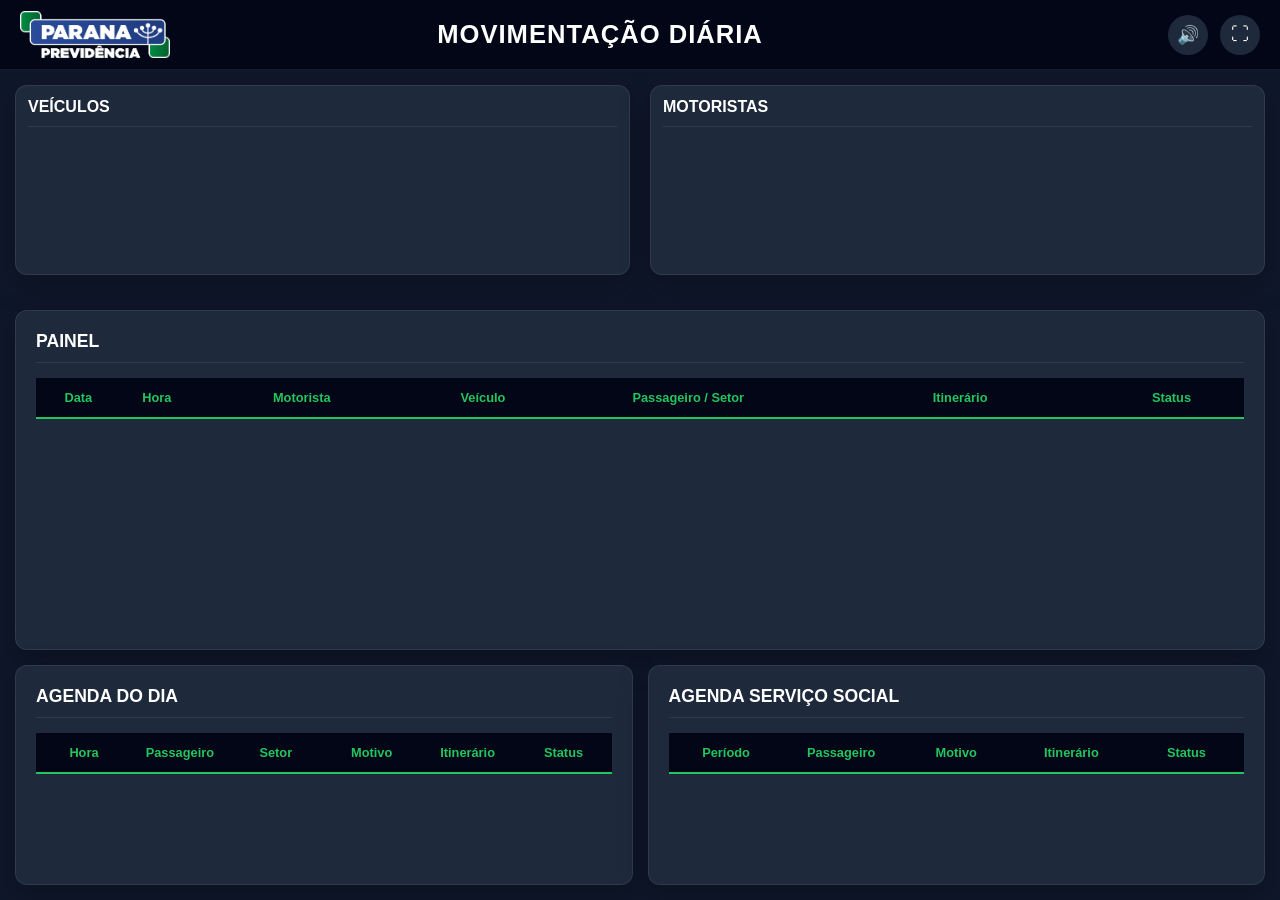
==== dashboard.html @ 389dcf5c "Add files via upload" ====
<!DOCTYPE html>
<html lang="pt-BR">

<head>

    <meta charset="UTF-8">

    <meta name="viewport" content="width=device-width, initial-scale=1.0">

    <title>Painel Frota - Dashboard</title>


    <!-- ================= CSS ================= -->

    <link rel="stylesheet" href="css/style.css">

    <link rel="stylesheet" href="css/dashboard.css">

    <link rel="stylesheet" href="css/components.css">


</head>


<body>


<!-- ======================================================================
     HEADER
====================================================================== -->

<header class="header">


    <div class="header-logo">

        <img 
            src="assets/img/logo.png"
            alt="Logo Frota"
        >

    </div>


    <div class="header-title">

        <h1>

            MOVIMENTAÇÃO DIÁRIA

        </h1>

    </div>


    <div class="header-info">


        <div 
            id="clock"
            class="clock"
        >

        </div>


        <button 
            id="btnAudio"
            class="btn-icon"
        >

            🔊

        </button>


        <button 
            id="btnFullscreen"
            class="btn-icon"
        >

            ⛶

        </button>


    </div>


</header>



<!-- ======================================================================
     MAIN
====================================================================== -->


<main class="dashboard">


<!-- ================= RESUMO ================= -->


<section class="resumo-grid">


    <div class="card">

        <h2>

            VEÍCULOS

        </h2>


        <div 
            id="veiculosData"
            class="cards-container"
        >

        </div>


    </div>



    <div class="card">

        <h2>

            MOTORISTAS

        </h2>


        <div 
            id="motoristasData"
            class="cards-container"
        >

        </div>


    </div>


</section>



<!-- ================= PAINEL ================= -->


<section class="card painel-card">


    <h2>

        PAINEL

    </h2>


    <div class="table-container">


        <table>


            <thead>


                <tr>

                    <th>Data</th>

                    <th>Hora</th>

                    <th>Motorista</th>

                    <th>Veículo</th>

                    <th>Passageiro / Setor</th>

                    <th>Itinerário</th>

                    <th>Status</th>


                </tr>


            </thead>


            <tbody 
                id="painelData"
            >

            </tbody>


        </table>


    </div>


</section>



<!-- ================= AGENDA ================= -->


<section class="grid-agendas">


    <div class="card">


        <h2>

            AGENDA DO DIA

        </h2>


        <div class="table-container">


            <table>


                <thead>


                    <tr>

                        <th>Hora</th>

                        <th>Passageiro</th>

                        <th>Setor</th>

                        <th>Motivo</th>

                        <th>Itinerário</th>

                        <th>Status</th>


                    </tr>


                </thead>


                <tbody 
                    id="agendaData"
                >

                </tbody>


            </table>


        </div>


    </div>




    <div class="card">


        <h2>

            AGENDA SERVIÇO SOCIAL

        </h2>


        <div class="table-container">


            <table>


                <thead>


                    <tr>


                        <th>Período</th>

                        <th>Passageiro</th>

                        <th>Motivo</th>

                        <th>Itinerário</th>

                        <th>Status</th>


                    </tr>


                </thead>


                <tbody 
                    id="socialData"
                >

                </tbody>


            </table>


        </div>


    </div>



</section>


</main>



<!-- ======================================================================
     LOADING
====================================================================== -->


<div 
    id="loading"
    class="loading-overlay"
>

</div>



<!-- ======================================================================
     JAVASCRIPT
====================================================================== -->


<script 
    type="module"
    src="js/pages/dashboard.js"
></script>



</body>

</html>
---- css/style.css ----
/* ==========================================================================
   PAINEL FROTA
   CSS GLOBAL
   Arquivo: css/style.css
========================================================================== */


/* ==========================================================================
   RESET
========================================================================== */


* {

    margin: 0;

    padding: 0;

    box-sizing: border-box;

}



html {

    width: 100%;

    height: 100%;

}



body {

    min-height: 100vh;

    width: 100%;

    font-family:

        "Inter",
        "Segoe UI",
        Arial,
        sans-serif;


    background:

        #0f172a;


    color:

        #e5e7eb;


    overflow-x: hidden;


}






/* ==========================================================================
   VARIÁVEIS
========================================================================== */


:root {


    /* Fundo */

    --bg-primary:

        #0f172a;


    --bg-secondary:

        #111827;



    --bg-card:

        #1e293b;



    /* Cores */


    --primary:

        #22c55e;



    --primary-dark:

        #16a34a;



    --danger:

        #ef4444;



    --warning:

        #f59e0b;



    --info:

        #38bdf8;



    --text:

        #e5e7eb;



    --text-muted:

        #94a3b8;



    --border:

        rgba(255,255,255,.08);



    /* Layout */


    --header-height:

        70px;



    --radius:

        12px;


    --shadow:

        0 10px 30px rgba(0,0,0,.25);



}







/* ==========================================================================
   HEADER GLOBAL
========================================================================== */


.header {


    height:

        var(--header-height);


    width:

        100%;



    display:

        grid;



    grid-template-columns:

        180px 1fr 260px;



    align-items:

        center;



    padding:

        0 20px;



    background:

        #020617;



    border-bottom:

        1px solid var(--border);



    position:

        sticky;



    top:

        0;



    z-index:

        1000;



}






/* LOGO */


.header-logo {


    display:

        flex;



    align-items:

        center;



}



.header-logo img {


    max-height:

        50px;



    max-width:

        150px;



    object-fit:

        contain;



}






/* TÍTULO */


.header-title {


    text-align:

        center;



}



.header-title h1 {


    font-size:

        1.6rem;



    font-weight:

        700;



    letter-spacing:

        1px;



    color:

        #ffffff;



}







/* INFORMAÇÕES */


.header-info {


    display:

        flex;



    justify-content:

        flex-end;



    align-items:

        center;



    gap:

        12px;



}




.clock {


    font-size:

        .95rem;



    color:

        var(--primary);



    font-weight:

        600;



    white-space:

        nowrap;



}







/* ==========================================================================
   BOTÕES GLOBAIS
========================================================================== */


button {


    border:

        none;



    cursor:

        pointer;



    font-family:

        inherit;



}




.btn-icon {


    width:

        40px;



    height:

        40px;



    border-radius:

        50%;



    background:

        var(--bg-card);



    color:

        white;



    font-size:

        18px;



    display:

        flex;



    align-items:

        center;



    justify-content:

        center;



    transition:

        .2s;



}



.btn-icon:hover {


    background:

        var(--primary);



    color:

        #000;



}







/* ==========================================================================
   CONTAINERS
========================================================================== */


.page-container {


    width:

        100%;



    min-height:

        calc(100vh - var(--header-height));



    padding:

        20px;



}





.home-container {


    min-height:

        calc(100vh - var(--header-height));



    display:

        flex;



    align-items:

        center;



    justify-content:

        center;



    padding:

        30px;



}






/* ==========================================================================
   CARD BASE
========================================================================== */


.card {


    background:

        var(--bg-card);



    border:

        1px solid var(--border);



    border-radius:

        var(--radius);



    box-shadow:

        var(--shadow);



    padding:

        20px;



}





.card h2 {


    margin-bottom:

        15px;



    font-size:

        1.1rem;



    color:

        #ffffff;



    border-bottom:

        1px solid var(--border);



    padding-bottom:

        10px;



}







/* ==========================================================================
   FORMULÁRIOS
========================================================================== */


.form-grid {


    display:

        grid;



    grid-template-columns:

        repeat(auto-fit,minmax(220px,1fr));



    gap:

        15px;



}




.form-group {


    display:

        flex;



    flex-direction:

        column;



    gap:

        6px;



}



.form-group label {


    color:

        var(--text-muted);



    font-size:

        .85rem;



}



input,
select,
textarea {


    width:

        100%;



    background:

        #020617;



    color:

        white;



    border:

        1px solid var(--border);



    border-radius:

        8px;



    padding:

        10px;



    outline:

        none;



}



input:focus,
select:focus,
textarea:focus {


    border-color:

        var(--primary);



}





.full {


    grid-column:

        1 / -1;



}







/* ==========================================================================
   AÇÕES
========================================================================== */


.form-actions {


    grid-column:

        1 / -1;



    display:

        flex;



    gap:

        10px;



}







.btn-primary {


    background:

        var(--primary);



    color:

        #052e16;



    padding:

        12px 25px;



    border-radius:

        8px;



    font-weight:

        700;



}



.btn-primary:hover {


    background:

        var(--primary-dark);



    color:

        white;



}







.btn-secondary {


    background:

        #334155;



    color:

        white;



    padding:

        12px 25px;



    border-radius:

        8px;



}








/* ==========================================================================
   RESPONSIVO
========================================================================== */


@media(max-width:900px){



    .header {


        grid-template-columns:

            80px 1fr 120px;



    }



    .header-title h1 {


        font-size:

            1rem;



    }



}
---- css/dashboard.css ----
/* ==========================================================================
   PAINEL FROTA
   DASHBOARD
   Arquivo: css/dashboard.css
========================================================================== */


/* ==========================================================================
   CONTAINER PRINCIPAL
========================================================================== */


.dashboard {


    width:

        100%;


    height:

        calc(100vh - var(--header-height));


    display:

        flex;


    flex-direction:

        column;


    gap:

        15px;


    padding:

        15px;


    overflow:

        hidden;


}






/* ==========================================================================
   RESUMO SUPERIOR
========================================================================== */


.resumo-grid {


    display:

        grid;


    grid-template-columns:

        1fr 1fr;


    gap:

        15px;


    height:

        190px;


}






.resumo-grid .card {


    height:

        100%;


    padding:

        12px;


    overflow:

        hidden;


}






.resumo-grid h2 {


    font-size:

        1rem;


    margin-bottom:

        8px;


}





/* ==========================================================================
   CARDS VEÍCULOS / EMPREGADOS
========================================================================== */


.cards-container {


    height:

        calc(100% - 35px);


    overflow:

        hidden;


}




.resumo-item {


    height:

        32px;


    font-size:

        .85rem;


}




.resumo-item strong {


    color:

        var(--primary);


}








/* ==========================================================================
   PAINEL PRINCIPAL
========================================================================== */


.painel-card {


    flex:

        1;


    min-height:

        0;


    overflow:

        hidden;


}





.painel-card .table-container {


    height:

        calc(100% - 45px);


    overflow:

        hidden;


}





.painel-card table {


    table-layout:

        fixed;


}






/* largura das colunas painel */


.painel-card th:nth-child(1),
.painel-card td:nth-child(1){


    width:

        7%;


}




.painel-card th:nth-child(2),
.painel-card td:nth-child(2){


    width:

        6%;


}





.painel-card th:nth-child(3),
.painel-card td:nth-child(3){


    width:

        18%;


}





.painel-card th:nth-child(4),
.painel-card td:nth-child(4){


    width:

        12%;


}





.painel-card th:nth-child(5),
.painel-card td:nth-child(5){


    width:

        22%;


}





.painel-card th:nth-child(6),
.painel-card td:nth-child(6){


    width:

        23%;


}





.painel-card th:nth-child(7),
.painel-card td:nth-child(7){


    width:

        12%;


}







/* ==========================================================================
   LINHAS DO PAINEL
========================================================================== */


.painel-card tbody tr {


    height:

        38px;


}





.painel-card tbody td {


    font-size:

        .85rem;


}








/* ==========================================================================
   AGENDA
========================================================================== */


.grid-agendas {


    display:

        grid;


    grid-template-columns:

        1fr 1fr;


    gap:

        15px;


    height:

        220px;


}




.grid-agendas .card {


    height:

        100%;


    overflow:

        hidden;


}





.grid-agendas .table-container {


    height:

        calc(100% - 45px);


    overflow:

        hidden;


}




.grid-agendas table {


    table-layout:

        fixed;


}





.grid-agendas tbody tr {


    height:

        32px;


}








/* ==========================================================================
   CABEÇALHO DAS TABELAS
========================================================================== */


.dashboard table thead {


    position:

        sticky;


    top:

        0;


    z-index:

        5;


}




.dashboard table th {


    font-size:

        .8rem;


}





.dashboard table td {


    font-size:

        .78rem;


}









/* ==========================================================================
   STATUS NO DASHBOARD
========================================================================== */


.dashboard .status {


    font-size:

        .7rem;


    padding:

        4px 8px;


}








/* ==========================================================================
   TV / GRANDES TELAS
========================================================================== */


@media(min-width:1600px){



    .dashboard {


        padding:

            25px;


        gap:

            20px;


    }




    .resumo-grid {


        height:

            230px;


    }





    .grid-agendas {


        height:

            260px;


    }





    .painel-card tbody tr {


        height:

            45px;


    }



}







/* ==========================================================================
   MONITOR PEQUENO
========================================================================== */


@media(max-width:1100px){



    .dashboard {


        overflow:

            auto;


    }




    .resumo-grid,


    .grid-agendas {


        grid-template-columns:

            1fr;


        height:

            auto;


    }





    .painel-card {


        height:

            auto;


    }



}
---- css/components.css ----
/* ==========================================================================
   PAINEL FROTA
   COMPONENTES GLOBAIS
   Arquivo: css/components.css
========================================================================== */


/* ==========================================================================
   MENU HOME
========================================================================== */


.menu-grid {


    width:

        100%;


    max-width:

        1200px;


    display:

        grid;


    grid-template-columns:

        repeat(auto-fit,minmax(220px,1fr));


    gap:

        20px;


}



.menu-card {


    background:

        var(--bg-card);


    border:

        1px solid var(--border);


    border-radius:

        var(--radius);


    padding:

        25px;


    text-decoration:

        none;


    color:

        var(--text);


    display:

        flex;


    flex-direction:

        column;


    align-items:

        center;


    justify-content:

        center;


    text-align:

        center;


    min-height:

        180px;


    transition:

        .25s;


}



.menu-card span {


    font-size:

        45px;


    margin-bottom:

        15px;


}



.menu-card h2 {


    margin:

        0;


    color:

        white;


}



.menu-card p {


    margin-top:

        10px;


    color:

        var(--text-muted);


    font-size:

        .9rem;


}



.menu-card:hover {


    transform:

        translateY(-5px);


    border-color:

        var(--primary);


}





/* ==========================================================================
   TABELAS
========================================================================== */


.table-container {


    width:

        100%;


    overflow:

        auto;


}



table {


    width:

        100%;


    border-collapse:

        collapse;


    background:

        var(--bg-secondary);


}



thead {


    background:

        #020617;


}



thead th {


    color:

        var(--primary);


    font-weight:

        700;


    text-align:

        center;


    padding:

        12px;


    border-bottom:

        2px solid var(--primary);


    white-space:

        nowrap;


}




tbody td {


    padding:

        10px;


    text-align:

        center;


    border-bottom:

        1px solid var(--border);


    color:

        var(--text);


}




tbody tr:hover {


    background:

        rgba(255,255,255,.04);


}




/* tabela painel */


.painel-table tbody tr {


    background:

        #0b3b66;


}




/* ==========================================================================
   BADGES DE STATUS
========================================================================== */


.status {


    display:

        inline-flex;


    align-items:

        center;


    justify-content:

        center;


    gap:

        5px;


    padding:

        5px 12px;


    border-radius:

        20px;


    font-size:

        .8rem;


    font-weight:

        700;


    white-space:

        nowrap;


}




.status-livre {


    background:

        rgba(34,197,94,.15);


    color:

        #22c55e;


}



.status-ocupado {


    background:

        rgba(239,68,68,.15);


    color:

        #ef4444;


}



.status-viagem {


    background:

        rgba(56,189,248,.15);


    color:

        #38bdf8;


}



.status-manutencao {


    background:

        rgba(245,158,11,.15);


    color:

        #f59e0b;


}



.status-andamento {


    background:

        rgba(168,85,247,.15);


    color:

        #a855f7;


}
/*
.status{

    display:inline-flex;

    align-items:center;

    gap:6px;

    padding:4px 10px;

    border-radius:20px;

    font-size:.82rem;

    font-weight:600;

}

.status-agendado{

    background:#0d6efd22;

    color:#0d6efd;

}

.status-andamento{

    background:#ffc10722;

    color:#ffc107;

}

.status-concluido{

    background:#19875422;

    color:#198754;

}

.status-cancelado{

    background:#dc354522;

    color:#dc3545;

}

.status-manutencao{

    background:#6f42c122;

    color:#6f42c1;

}

.status-livre{

    background:#20c99722;

    color:#20c997;

}

.status-ocupado{

    background:#fd7e1422;

    color:#fd7e14;

}

.status-default{

    background:#6c757d22;

    color:#6c757d;

}
*/


/* ==========================================================================
   CARDS DE RESUMO
========================================================================== */


.resumo-grid {


    display:

        grid;


    grid-template-columns:

        repeat(2,1fr);


    gap:

        20px;


    margin-bottom:

        20px;


}




.cards-container {


    display:

        flex;


    flex-direction:

        column;


    gap:

        8px;


}



.resumo-item {


    display:

        flex;


    justify-content:

        space-between;


    align-items:

        center;


    background:

        #020617;


    padding:

        12px;


    border-radius:

        8px;


    border:

        1px solid var(--border);


}





/* ==========================================================================
   LOADING
========================================================================== */


.loading-overlay {


    position:

        fixed;


    inset:

        0;


    background:

        rgba(2,6,23,.85);


    display:

        none;


    align-items:

        center;


    justify-content:

        center;


    z-index:

        9999;


    color:

        white;


    font-size:

        1.2rem;


    font-weight:

        700;


}



.loading-overlay.ativo {


    display:

        flex;


}




.loading-overlay::after {


    content:

        "";


    width:

        40px;


    height:

        40px;


    border:

        4px solid rgba(255,255,255,.3);


    border-top-color:

        var(--primary);


    border-radius:

        50%;


    animation:

        loading 1s linear infinite;


}



@keyframes loading {


    to {


        transform:

            rotate(360deg);


    }


}





/* ==========================================================================
   ALERTAS / TOAST
========================================================================== */


.toast {


    position:

        fixed;


    right:

        20px;


    bottom:

        20px;


    padding:

        15px 20px;


    border-radius:

        10px;


    background:

        #020617;


    color:

        white;


    box-shadow:

        var(--shadow);


    z-index:

        9999;


}



.toast.success {


    border-left:

        5px solid var(--primary);


}



.toast.error {


    border-left:

        5px solid var(--danger);


}





/* ==========================================================================
   RESPONSIVO
========================================================================== */


@media(max-width:900px){


    .resumo-grid {


        grid-template-columns:

            1fr;


    }



    .table-container {


        overflow-x:

            auto;


    }



}
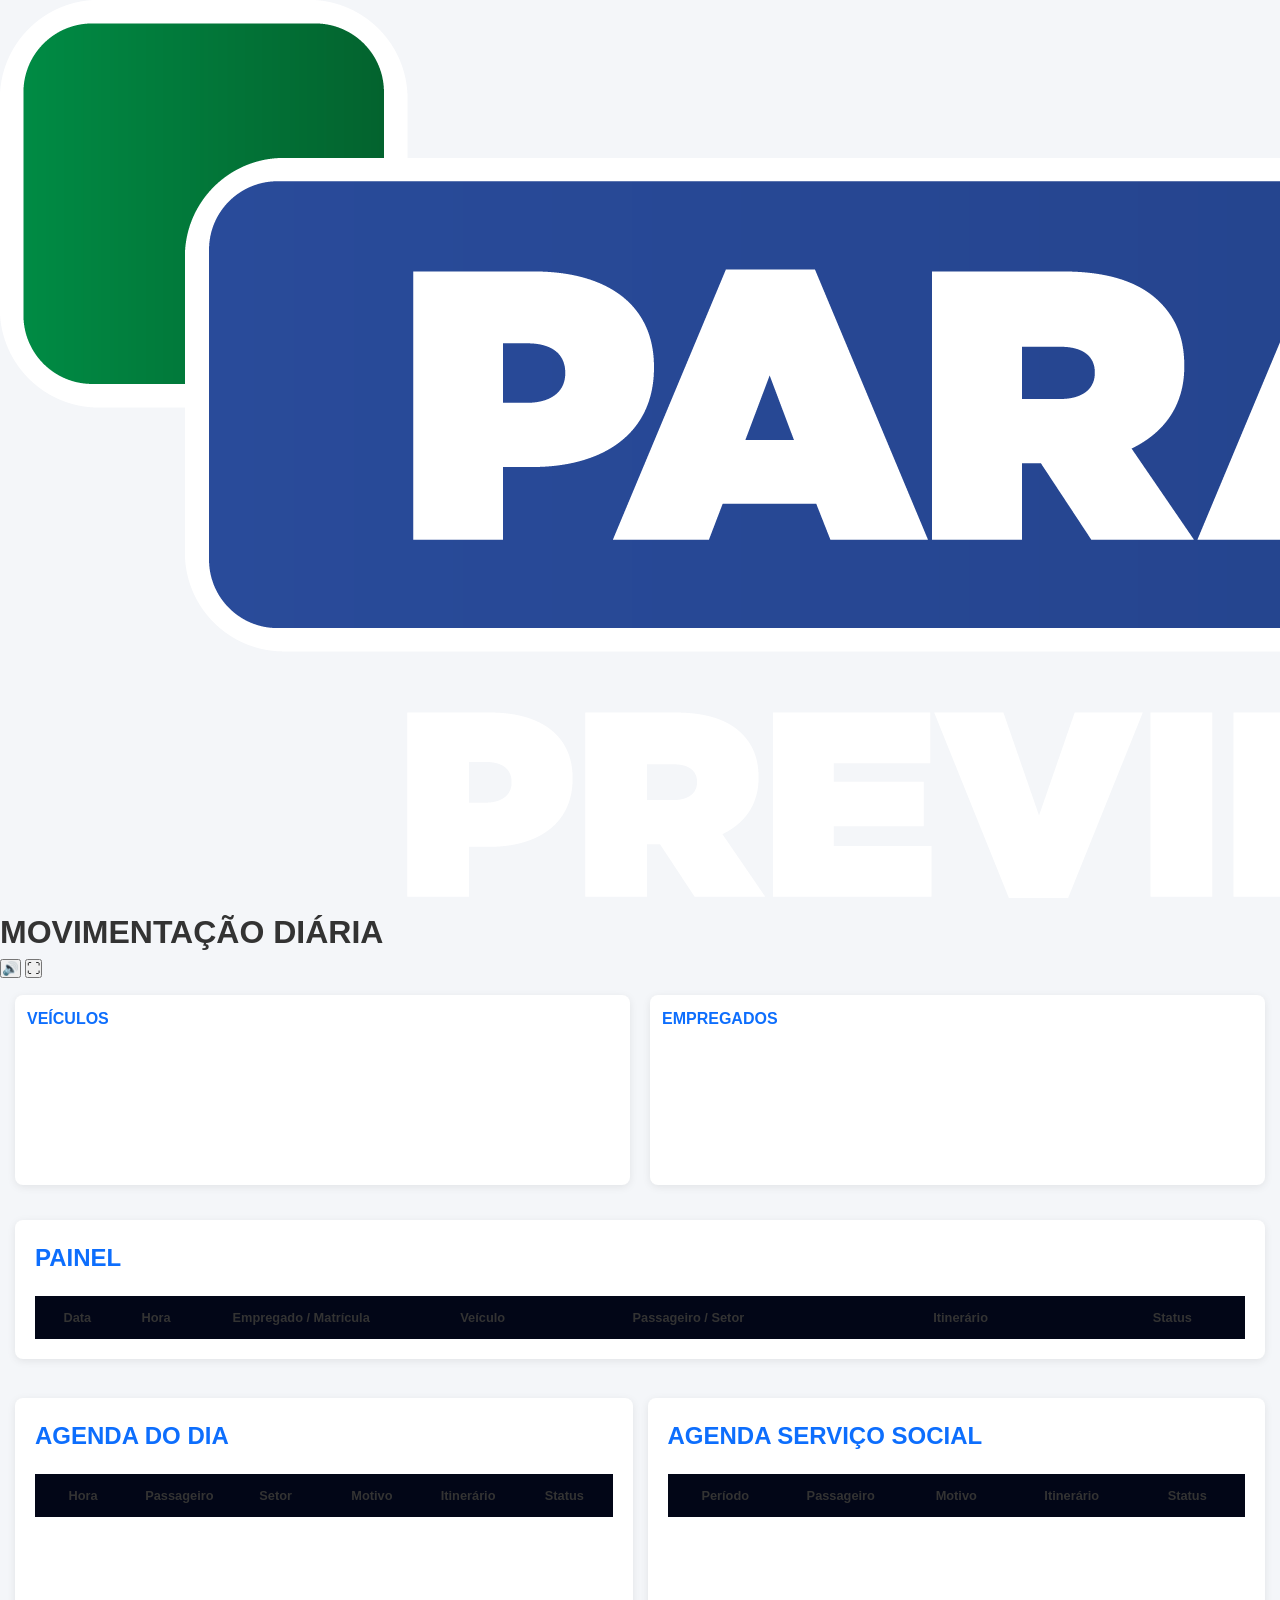
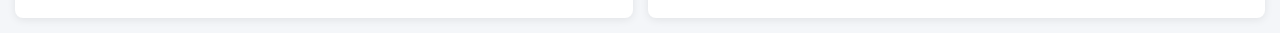
==== commit a6f3b0fd: "Update dashboard.html" ====
--- a/dashboard.html
+++ b/dashboard.html
@@ -130,13 +130,13 @@
 
         <h2>
 
-            MOTORISTAS
+            EMPREGADOS
 
         </h2>
 
 
         <div 
-            id="motoristasData"
+            id="empregadosData"
             class="cards-container"
         >
 
@@ -178,7 +178,7 @@
 
                     <th>Hora</th>
 
-                    <th>Motorista</th>
+                    <th>Empregado / Matrícula</th>
 
                     <th>Veículo</th>
 
--- a/css/style.css
+++ b/css/style.css
@@ -1,1029 +1,391 @@
 /* ==========================================================================
    PAINEL FROTA
-   CSS GLOBAL
    Arquivo: css/style.css
-========================================================================== */
-
+   ========================================================================== */
 
 /* ==========================================================================
    RESET
-========================================================================== */
-
-
-* {
-
-    margin: 0;
-
-    padding: 0;
-
-    box-sizing: border-box;
-
-}
-
-
-
-html {
-
-    width: 100%;
-
-    height: 100%;
-
-}
-
-
-
-body {
-
-    min-height: 100vh;
-
-    width: 100%;
-
-    font-family:
-
-        "Inter",
-        "Segoe UI",
-        Arial,
-        sans-serif;
-
-
-    background:
-
-        #0f172a;
-
-
-    color:
-
-        #e5e7eb;
-
-
-    overflow-x: hidden;
-
-
-}
-
-
-
-
-
-
-/* ==========================================================================
-   VARIÁVEIS
-========================================================================== */
-
-
-:root {
-
-
-    /* Fundo */
-
-    --bg-primary:
-
-        #0f172a;
-
-
-    --bg-secondary:
-
-        #111827;
-
-
-
-    --bg-card:
-
-        #1e293b;
-
-
-
-    /* Cores */
-
-
-    --primary:
-
-        #22c55e;
-
-
-
-    --primary-dark:
-
-        #16a34a;
-
-
-
-    --danger:
-
-        #ef4444;
-
-
-
-    --warning:
-
-        #f59e0b;
-
-
-
-    --info:
-
-        #38bdf8;
-
-
-
-    --text:
-
-        #e5e7eb;
-
-
-
-    --text-muted:
-
-        #94a3b8;
-
-
-
-    --border:
-
-        rgba(255,255,255,.08);
-
-
-
-    /* Layout */
-
-
-    --header-height:
-
-        70px;
-
-
-
-    --radius:
-
-        12px;
-
-
-    --shadow:
-
-        0 10px 30px rgba(0,0,0,.25);
-
-
-
-}
-
-
-
-
-
-
-
-/* ==========================================================================
-   HEADER GLOBAL
-========================================================================== */
-
-
-.header {
-
-
-    height:
-
-        var(--header-height);
-
-
-    width:
-
-        100%;
-
-
-
-    display:
-
-        grid;
-
-
-
-    grid-template-columns:
-
-        180px 1fr 260px;
-
-
-
-    align-items:
-
-        center;
-
-
-
-    padding:
-
-        0 20px;
-
-
-
-    background:
-
-        #020617;
-
-
-
-    border-bottom:
-
-        1px solid var(--border);
-
-
-
-    position:
-
-        sticky;
-
-
-
-    top:
-
-        0;
-
-
-
-    z-index:
-
-        1000;
-
-
-
-}
-
-
-
-
-
-
-/* LOGO */
-
-
-.header-logo {
-
-
-    display:
-
-        flex;
-
-
-
-    align-items:
-
-        center;
-
-
-
-}
-
-
-
-.header-logo img {
-
-
-    max-height:
-
-        50px;
-
-
-
-    max-width:
-
-        150px;
-
-
-
-    object-fit:
-
-        contain;
-
-
-
-}
-
-
-
-
-
-
-/* TÍTULO */
-
-
-.header-title {
-
-
-    text-align:
-
-        center;
-
-
-
-}
-
-
-
-.header-title h1 {
-
-
-    font-size:
-
-        1.6rem;
-
-
-
-    font-weight:
-
-        700;
-
-
-
-    letter-spacing:
-
-        1px;
-
-
-
-    color:
-
-        #ffffff;
-
-
-
-}
-
-
-
-
-
-
-
-/* INFORMAÇÕES */
-
-
-.header-info {
-
-
-    display:
-
-        flex;
-
-
-
-    justify-content:
-
-        flex-end;
-
-
-
-    align-items:
-
-        center;
-
-
-
-    gap:
-
-        12px;
-
-
-
-}
-
-
-
-
-.clock {
-
-
-    font-size:
-
-        .95rem;
-
-
-
-    color:
-
-        var(--primary);
-
-
-
-    font-weight:
-
-        600;
-
-
-
-    white-space:
-
-        nowrap;
-
-
-
-}
-
-
-
-
-
-
-
-/* ==========================================================================
-   BOTÕES GLOBAIS
-========================================================================== */
-
-
-button {
-
-
-    border:
-
-        none;
-
-
-
-    cursor:
-
-        pointer;
-
-
-
-    font-family:
-
-        inherit;
-
-
-
-}
-
-
-
-
-.btn-icon {
-
-
-    width:
-
-        40px;
-
-
-
-    height:
-
-        40px;
-
-
-
-    border-radius:
-
-        50%;
-
-
-
-    background:
-
-        var(--bg-card);
-
-
-
-    color:
-
-        white;
-
-
-
-    font-size:
-
-        18px;
-
-
-
-    display:
-
-        flex;
-
-
-
-    align-items:
-
-        center;
-
-
-
-    justify-content:
-
-        center;
-
-
-
-    transition:
-
-        .2s;
-
-
-
-}
-
-
-
-.btn-icon:hover {
-
-
-    background:
-
-        var(--primary);
-
-
-
-    color:
-
-        #000;
-
-
-
-}
-
-
-
-
-
-
-
-/* ==========================================================================
-   CONTAINERS
-========================================================================== */
-
-
-.page-container {
-
-
-    width:
-
-        100%;
-
-
-
-    min-height:
-
-        calc(100vh - var(--header-height));
-
-
-
-    padding:
-
-        20px;
-
-
-
-}
-
-
-
-
-
-.home-container {
-
-
-    min-height:
-
-        calc(100vh - var(--header-height));
-
-
-
-    display:
-
-        flex;
-
-
-
-    align-items:
-
-        center;
-
-
-
-    justify-content:
-
-        center;
-
-
-
-    padding:
-
-        30px;
-
-
-
-}
-
-
-
-
-
-
-/* ==========================================================================
-   CARD BASE
-========================================================================== */
-
-
-.card {
-
-
-    background:
-
-        var(--bg-card);
-
-
-
-    border:
-
-        1px solid var(--border);
-
-
-
-    border-radius:
-
-        var(--radius);
-
-
-
-    box-shadow:
-
-        var(--shadow);
-
-
-
-    padding:
-
-        20px;
-
-
-
-}
-
-
-
-
-
-.card h2 {
-
-
-    margin-bottom:
-
-        15px;
-
-
-
-    font-size:
-
-        1.1rem;
-
-
-
-    color:
-
-        #ffffff;
-
-
-
-    border-bottom:
-
-        1px solid var(--border);
-
-
-
-    padding-bottom:
-
-        10px;
-
-
-
-}
-
-
-
-
-
-
+   ========================================================================== */
+
+*,
+*::before,
+*::after{
+
+    margin:0;
+
+    padding:0;
+
+    box-sizing:border-box;
+
+}
+
+html{
+
+    font-size:16px;
+
+}
+
+body{
+
+    font-family:Arial,Helvetica,sans-serif;
+
+    background:#f4f6f9;
+
+    color:#333;
+
+    line-height:1.5;
+
+}
+
+/* ==========================================================================
+   LAYOUT
+   ========================================================================== */
+
+.container{
+
+    width:min(1200px,95%);
+
+    margin:24px auto;
+
+}
+
+.page-header{
+
+    background:#0d6efd;
+
+    color:#fff;
+
+    padding:18px 24px;
+
+    box-shadow:0 2px 6px rgba(0,0,0,.15);
+
+}
+
+.page-header h1{
+
+    font-size:1.8rem;
+
+}
+
+/* ==========================================================================
+   LOGO
+   ========================================================================== */
+
+.page-header {
+
+    display: flex;
+
+    align-items: center;
+
+    gap: 20px;
+
+}
+
+
+.logo {
+
+    width: 80px;
+
+    height: auto;
+
+    object-fit: contain;
+
+}
+
+/* ==========================================================================
+   CARD
+   ========================================================================== */
+
+.card{
+
+    background:#fff;
+
+    border-radius:8px;
+
+    padding:20px;
+
+    margin-bottom:24px;
+
+    box-shadow:0 2px 8px rgba(0,0,0,.08);
+
+}
+
+.card h2{
+
+    margin-bottom:20px;
+
+    color:#0d6efd;
+
+}
 
 /* ==========================================================================
    FORMULÁRIOS
-========================================================================== */
-
-
-.form-grid {
-
-
-    display:
-
-        grid;
-
-
-
-    grid-template-columns:
-
-        repeat(auto-fit,minmax(220px,1fr));
-
-
-
-    gap:
-
-        15px;
-
-
-
-}
-
-
-
-
-.form-group {
-
-
-    display:
-
-        flex;
-
-
-
-    flex-direction:
-
-        column;
-
-
-
-    gap:
-
-        6px;
-
-
-
-}
-
-
-
-.form-group label {
-
-
-    color:
-
-        var(--text-muted);
-
-
-
-    font-size:
-
-        .85rem;
-
-
-
-}
-
-
-
-input,
-select,
-textarea {
-
-
-    width:
-
-        100%;
-
-
-
-    background:
-
-        #020617;
-
-
-
-    color:
-
-        white;
-
-
-
-    border:
-
-        1px solid var(--border);
-
-
-
-    border-radius:
-
-        8px;
-
-
-
-    padding:
-
-        10px;
-
-
-
-    outline:
-
-        none;
-
-
-
-}
-
-
-
-input:focus,
-select:focus,
-textarea:focus {
-
-
-    border-color:
-
-        var(--primary);
-
-
-
-}
-
-
-
-
-
-.full {
-
-
-    grid-column:
-
-        1 / -1;
-
-
-
-}
-
-
-
-
-
-
-
-/* ==========================================================================
-   AÇÕES
-========================================================================== */
-
-
-.form-actions {
-
-
-    grid-column:
-
-        1 / -1;
-
-
-
-    display:
-
-        flex;
-
-
-
-    gap:
-
-        10px;
-
-
-
-}
-
-
-
-
-
-
-
-.btn-primary {
-
-
-    background:
-
-        var(--primary);
-
-
-
-    color:
-
-        #052e16;
-
-
-
-    padding:
-
-        12px 25px;
-
-
-
-    border-radius:
-
-        8px;
-
-
-
-    font-weight:
-
-        700;
-
-
-
-}
-
-
-
-.btn-primary:hover {
-
-
-    background:
-
-        var(--primary-dark);
-
-
-
-    color:
-
-        white;
-
-
-
-}
-
-
-
-
-
-
-
-.btn-secondary {
-
-
-    background:
-
-        #334155;
-
-
-
-    color:
-
-        white;
-
-
-
-    padding:
-
-        12px 25px;
-
-
-
-    border-radius:
-
-        8px;
-
-
-
-}
-
-
-
-
-
-
-
+   ========================================================================== */
+
+.grid{
+
+    display:grid;
+
+    grid-template-columns:repeat(auto-fit,minmax(220px,1fr));
+
+    gap:18px;
+
+}
+
+.field{
+
+    display:flex;
+
+    flex-direction:column;
+
+}
+
+.field label{
+
+    margin-bottom:6px;
+
+    font-weight:600;
+
+}
+
+.field input,
+
+.field select,
+
+.field textarea{
+
+    width:100%;
+
+    padding:10px;
+
+    border:1px solid #ced4da;
+
+    border-radius:6px;
+
+    font-size:14px;
+
+    transition:.2s;
+
+}
+
+.field textarea{
+
+    resize:vertical;
+
+}
+
+.field input:focus,
+
+.field select:focus,
+
+.field textarea:focus{
+
+    outline:none;
+
+    border-color:#0d6efd;
+
+    box-shadow:0 0 0 3px rgba(13,110,253,.15);
+
+}
+
+/* ==========================================================================
+   BOTÕES
+   ========================================================================== */
+
+.buttons{
+
+    display:flex;
+
+    gap:12px;
+
+    margin-top:24px;
+
+}
+
+.btn{
+
+    border:none;
+
+    cursor:pointer;
+
+    border-radius:6px;
+
+    padding:10px 18px;
+
+    font-size:14px;
+
+    transition:.2s;
+
+}
+
+.btn:hover{
+
+    opacity:.9;
+
+}
+
+.btn-primary{
+
+    background:#0d6efd;
+
+    color:#fff;
+
+}
+
+.btn-secondary{
+
+    background:#6c757d;
+
+    color:#fff;
+
+}
+
+.btn-success{
+
+    background:#198754;
+
+    color:#fff;
+
+}
+
+.btn-danger{
+
+    background:#dc3545;
+
+    color:#fff;
+
+}
+
+/* ==========================================================================
+   TABELA
+   ========================================================================== */
+
+.table{
+
+    width:100%;
+
+    border-collapse:collapse;
+
+}
+
+.table th{
+
+    background:#0d6efd;
+
+    color:#fff;
+
+    text-align:left;
+
+    padding:12px;
+
+}
+
+.table td{
+
+    padding:10px 12px;
+
+    border-bottom:1px solid #dee2e6;
+
+}
+
+.table tbody tr:hover{
+
+    background:#f8f9fa;
+
+}
+
+.table-actions{
+
+    display:flex;
+
+    gap:8px;
+
+}
+
+.table-empty{
+
+    text-align:center;
+
+    padding:20px;
+
+    color:#6c757d;
+
+}
+
+/* ==========================================================================
+   BOTÕES DA TABELA
+   ========================================================================== */
+
+.btn-edit{
+
+    background:#ffc107;
+
+    color:#212529;
+
+    border:none;
+
+    padding:6px 12px;
+
+    border-radius:4px;
+
+    cursor:pointer;
+
+}
+
+.btn-delete{
+
+    background:#dc3545;
+
+    color:#fff;
+
+    border:none;
+
+    padding:6px 12px;
+
+    border-radius:4px;
+
+    cursor:pointer;
+
+}
+
+.btn-edit:hover,
+
+.btn-delete:hover{
+
+    opacity:.9;
+
+}
+
+/* ==========================================================================
+   MODO EDIÇÃO
+   ========================================================================== */
+
+.modo-edicao #tituloFormulario{
+
+    color:#dc3545;
+
+}
 
 /* ==========================================================================
    RESPONSIVO
-========================================================================== */
-
-
-@media(max-width:900px){
-
-
-
-    .header {
-
-
-        grid-template-columns:
-
-            80px 1fr 120px;
-
-
+   ========================================================================== */
+
+@media (max-width:768px){
+
+    .buttons{
+
+        flex-direction:column;
 
     }
 
-
-
-    .header-title h1 {
-
-
-        font-size:
-
-            1rem;
-
-
+    .table{
+
+        display:block;
+
+        overflow-x:auto;
+
+        white-space:nowrap;
 
     }
 
-
-
-}
+}
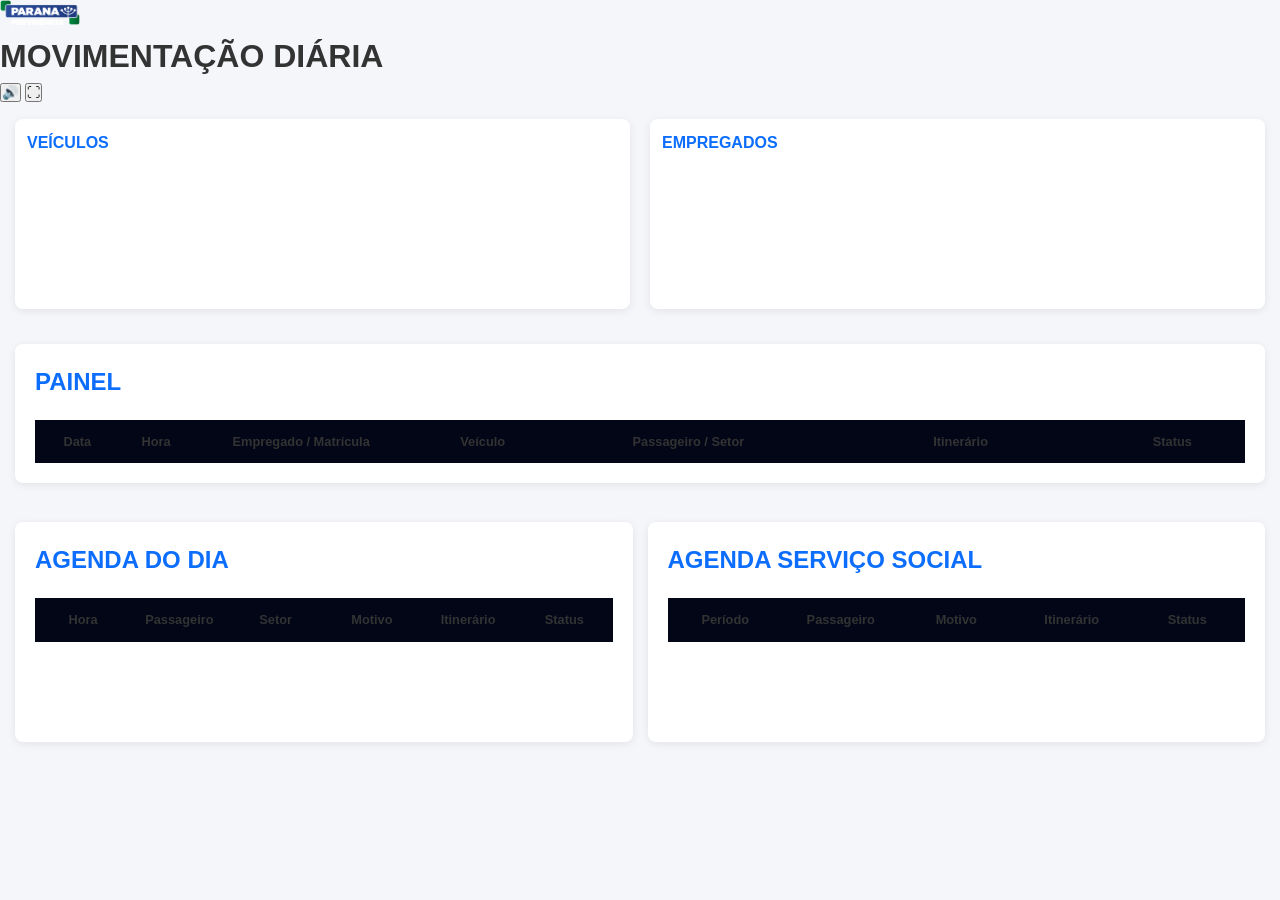
==== commit d35cae53: "Update dashboard.html" ====
--- a/dashboard.html
+++ b/dashboard.html
@@ -37,7 +37,7 @@
         <img 
             src="assets/img/logo.png"
             alt="Logo Frota"
-        >
+            class="logo">
 
     </div>
 
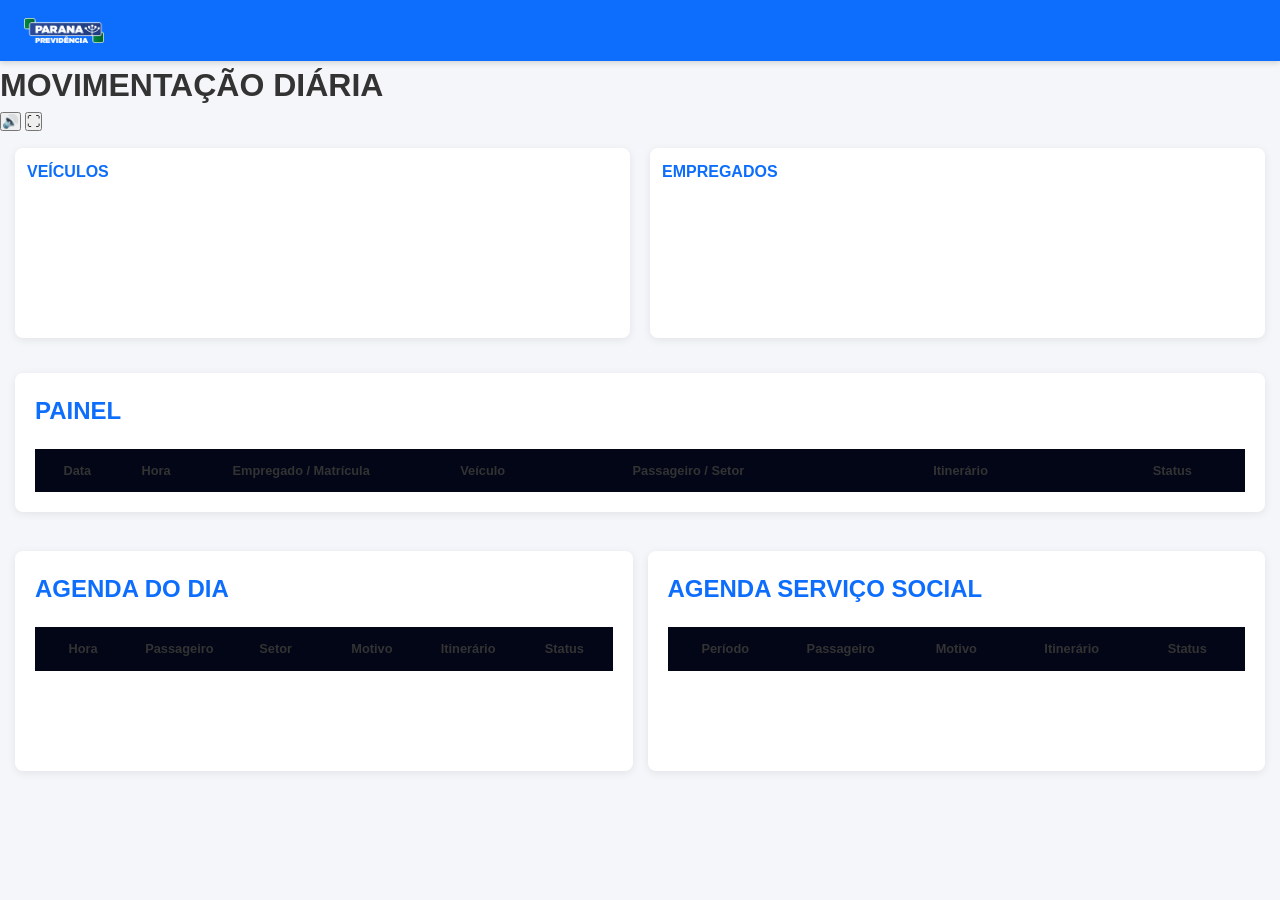
==== commit 1882a080: "Rename header-logo to page-header in dashboard.html" ====
--- a/dashboard.html
+++ b/dashboard.html
@@ -32,7 +32,7 @@
 <header class="header">
 
 
-    <div class="header-logo">
+    <div class="page-header">
 
         <img 
             src="assets/img/logo.png"
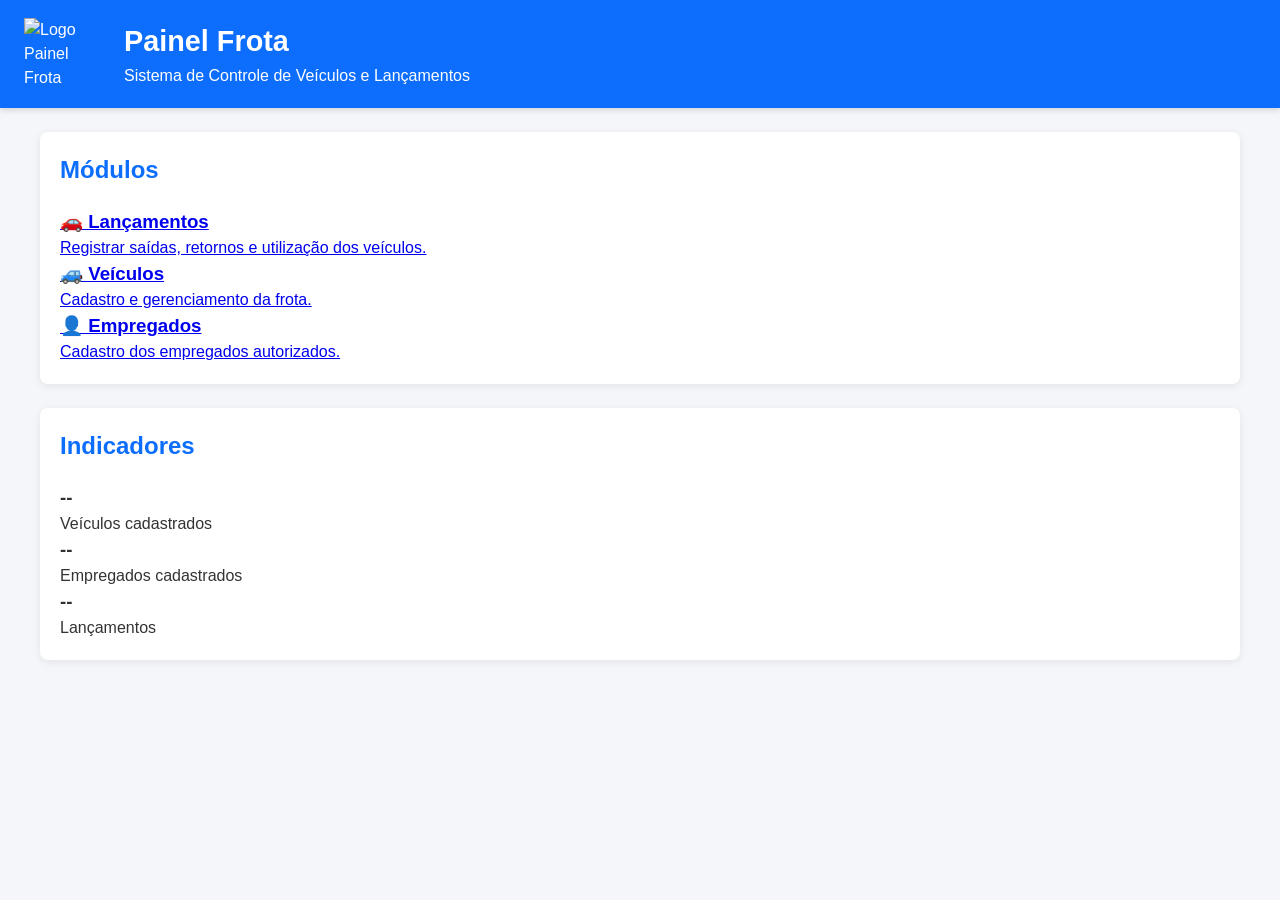
==== commit 0b55874a: "Update dashboard.html" ====
--- a/dashboard.html
+++ b/dashboard.html
@@ -1,369 +1,199 @@
 <!DOCTYPE html>
+
 <html lang="pt-BR">
 
 <head>
 
     <meta charset="UTF-8">
 
-    <meta name="viewport" content="width=device-width, initial-scale=1.0">
+    <meta
+        name="viewport"
+        content="width=device-width, initial-scale=1.0">
 
     <title>Painel Frota - Dashboard</title>
 
-
-    <!-- ================= CSS ================= -->
-
-    <link rel="stylesheet" href="css/style.css">
-
-    <link rel="stylesheet" href="css/dashboard.css">
-
-    <link rel="stylesheet" href="css/components.css">
-
+    <link
+        rel="stylesheet"
+        href="css/style.css">
+
+    <link
+        rel="stylesheet"
+        href="css/dashboard.css">
 
 </head>
 
-
 <body>
 
-
-<!-- ======================================================================
-     HEADER
-====================================================================== -->
-
-<header class="header">
-
-
-    <div class="page-header">
-
-        <img 
-            src="assets/img/logo.png"
-            alt="Logo Frota"
+    <!-- =============================================================== -->
+    <!-- CABEÇALHO -->
+    <!-- =============================================================== -->
+
+    <header class="page-header">
+
+        <img
+            src="assets/logo.png"
+            alt="Logo Painel Frota"
             class="logo">
 
-    </div>
-
-
-    <div class="header-title">
-
-        <h1>
-
-            MOVIMENTAÇÃO DIÁRIA
-
-        </h1>
-
-    </div>
-
-
-    <div class="header-info">
-
-
-        <div 
-            id="clock"
-            class="clock"
-        >
+        <div>
+
+            <h1>
+
+                Painel Frota
+
+            </h1>
+
+            <p>
+
+                Sistema de Controle de Veículos e Lançamentos
+
+            </p>
 
         </div>
 
-
-        <button 
-            id="btnAudio"
-            class="btn-icon"
-        >
-
-            🔊
-
-        </button>
-
-
-        <button 
-            id="btnFullscreen"
-            class="btn-icon"
-        >
-
-            ⛶
-
-        </button>
-
-
-    </div>
-
-
-</header>
-
-
-
-<!-- ======================================================================
-     MAIN
-====================================================================== -->
-
-
-<main class="dashboard">
-
-
-<!-- ================= RESUMO ================= -->
-
-
-<section class="resumo-grid">
-
-
-    <div class="card">
-
-        <h2>
-
-            VEÍCULOS
-
-        </h2>
-
-
-        <div 
-            id="veiculosData"
-            class="cards-container"
-        >
-
-        </div>
-
-
-    </div>
-
-
-
-    <div class="card">
-
-        <h2>
-
-            EMPREGADOS
-
-        </h2>
-
-
-        <div 
-            id="empregadosData"
-            class="cards-container"
-        >
-
-        </div>
-
-
-    </div>
-
-
-</section>
-
-
-
-<!-- ================= PAINEL ================= -->
-
-
-<section class="card painel-card">
-
-
-    <h2>
-
-        PAINEL
-
-    </h2>
-
-
-    <div class="table-container">
-
-
-        <table>
-
-
-            <thead>
-
-
-                <tr>
-
-                    <th>Data</th>
-
-                    <th>Hora</th>
-
-                    <th>Empregado / Matrícula</th>
-
-                    <th>Veículo</th>
-
-                    <th>Passageiro / Setor</th>
-
-                    <th>Itinerário</th>
-
-                    <th>Status</th>
-
-
-                </tr>
-
-
-            </thead>
-
-
-            <tbody 
-                id="painelData"
-            >
-
-            </tbody>
-
-
-        </table>
-
-
-    </div>
-
-
-</section>
-
-
-
-<!-- ================= AGENDA ================= -->
-
-
-<section class="grid-agendas">
-
-
-    <div class="card">
-
-
-        <h2>
-
-            AGENDA DO DIA
-
-        </h2>
-
-
-        <div class="table-container">
-
-
-            <table>
-
-
-                <thead>
-
-
-                    <tr>
-
-                        <th>Hora</th>
-
-                        <th>Passageiro</th>
-
-                        <th>Setor</th>
-
-                        <th>Motivo</th>
-
-                        <th>Itinerário</th>
-
-                        <th>Status</th>
-
-
-                    </tr>
-
-
-                </thead>
-
-
-                <tbody 
-                    id="agendaData"
-                >
-
-                </tbody>
-
-
-            </table>
-
-
-        </div>
-
-
-    </div>
-
-
-
-
-    <div class="card">
-
-
-        <h2>
-
-            AGENDA SERVIÇO SOCIAL
-
-        </h2>
-
-
-        <div class="table-container">
-
-
-            <table>
-
-
-                <thead>
-
-
-                    <tr>
-
-
-                        <th>Período</th>
-
-                        <th>Passageiro</th>
-
-                        <th>Motivo</th>
-
-                        <th>Itinerário</th>
-
-                        <th>Status</th>
-
-
-                    </tr>
-
-
-                </thead>
-
-
-                <tbody 
-                    id="socialData"
-                >
-
-                </tbody>
-
-
-            </table>
-
-
-        </div>
-
-
-    </div>
-
-
-
-</section>
-
-
-</main>
-
-
-
-<!-- ======================================================================
-     LOADING
-====================================================================== -->
-
-
-<div 
-    id="loading"
-    class="loading-overlay"
->
-
-</div>
-
-
-
-<!-- ======================================================================
-     JAVASCRIPT
-====================================================================== -->
-
-
-<script 
-    type="module"
-    src="js/pages/dashboard.js"
-></script>
-
-
+    </header>
+
+    <main class="container">
+
+        <!-- =========================================================== -->
+        <!-- MENU -->
+        <!-- =========================================================== -->
+
+        <section class="card">
+
+            <h2>
+
+                Módulos
+
+            </h2>
+
+            <div class="dashboard-grid">
+
+                <a
+                    class="dashboard-card"
+                    href="lancamentos.html">
+
+                    <h3>
+
+                        🚗 Lançamentos
+
+                    </h3>
+
+                    <p>
+
+                        Registrar saídas, retornos e utilização dos veículos.
+
+                    </p>
+
+                </a>
+
+                <a
+                    class="dashboard-card"
+                    href="veiculos.html">
+
+                    <h3>
+
+                        🚙 Veículos
+
+                    </h3>
+
+                    <p>
+
+                        Cadastro e gerenciamento da frota.
+
+                    </p>
+
+                </a>
+
+                <a
+                    class="dashboard-card"
+                    href="empregados.html">
+
+                    <h3>
+
+                        👤 Empregados
+
+                    </h3>
+
+                    <p>
+
+                        Cadastro dos empregados autorizados.
+
+                    </p>
+
+                </a>
+
+            </div>
+
+        </section>
+
+        <!-- =========================================================== -->
+        <!-- INDICADORES -->
+        <!-- =========================================================== -->
+
+        <section class="card">
+
+            <h2>
+
+                Indicadores
+
+            </h2>
+
+            <div class="dashboard-grid">
+
+                <div class="dashboard-card">
+
+                    <h3 id="totalVeiculos">
+
+                        --
+
+                    </h3>
+
+                    <p>
+
+                        Veículos cadastrados
+
+                    </p>
+
+                </div>
+
+                <div class="dashboard-card">
+
+                    <h3 id="totalEmpregados">
+
+                        --
+
+                    </h3>
+
+                    <p>
+
+                        Empregados cadastrados
+
+                    </p>
+
+                </div>
+
+                <div class="dashboard-card">
+
+                    <h3 id="totalLancamentos">
+
+                        --
+
+                    </h3>
+
+                    <p>
+
+                        Lançamentos
+
+                    </p>
+
+                </div>
+
+            </div>
+
+        </section>
+
+    </main>
 
 </body>
 
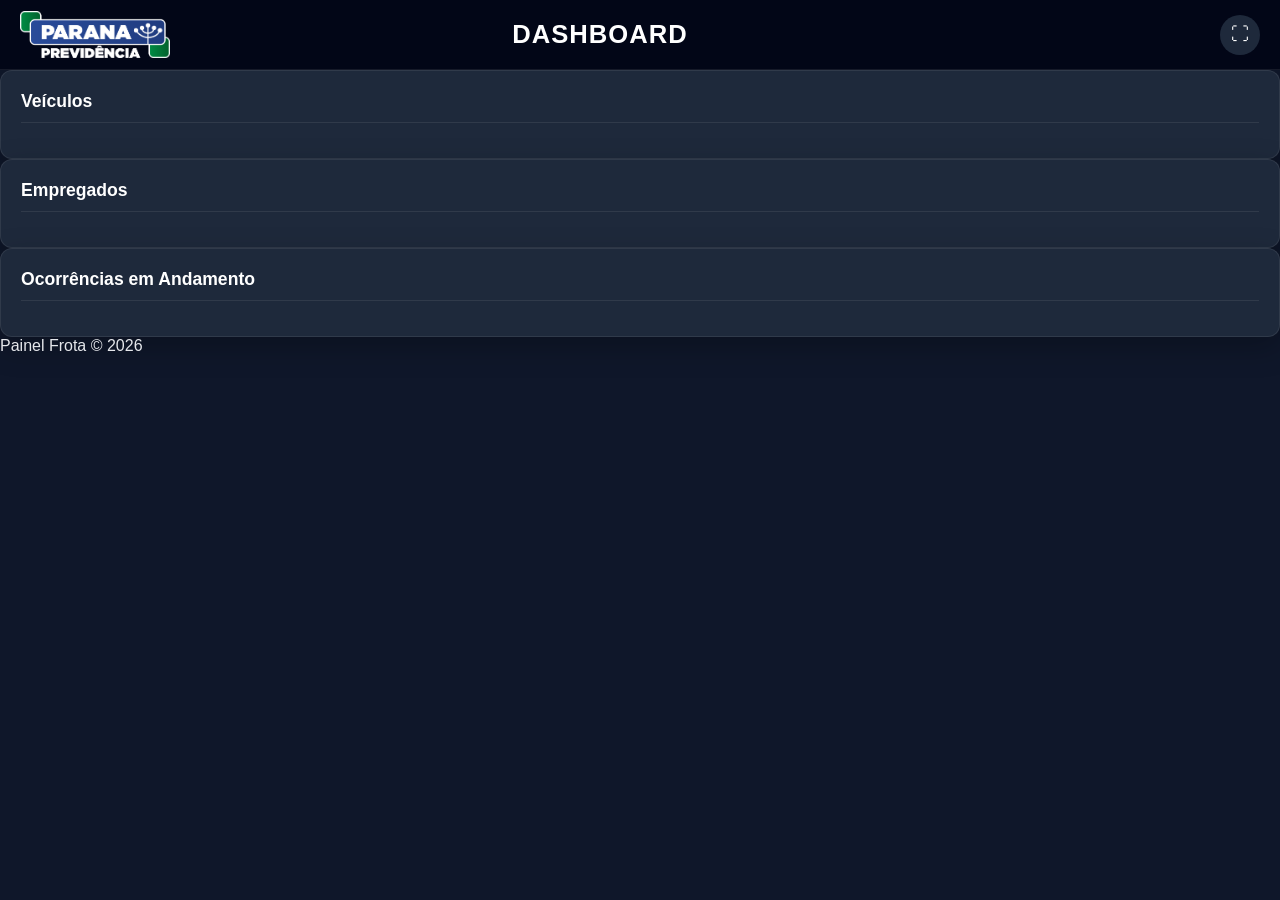
==== commit 6802f788: "Update dashboard.html" ====
--- a/dashboard.html
+++ b/dashboard.html
@@ -10,7 +10,15 @@
         name="viewport"
         content="width=device-width, initial-scale=1.0">
 
-    <title>Painel Frota - Dashboard</title>
+    <title>
+
+        Painel Frota - Dashboard
+
+    </title>
+
+    <!-- =============================================================== -->
+    <!-- CSS -->
+    <!-- =============================================================== -->
 
     <link
         rel="stylesheet"
@@ -18,176 +26,127 @@
 
     <link
         rel="stylesheet"
-        href="css/dashboard.css">
+        href="css/table.css">
+
+    <link
+        rel="stylesheet"
+        href="css/forms.css">
+
+    <link
+        rel="stylesheet"
+        href="css/components.css">
 
 </head>
 
 <body>
 
     <!-- =============================================================== -->
-    <!-- CABEÇALHO -->
+    <!-- HEADER -->
     <!-- =============================================================== -->
 
-    <header class="page-header">
+    <header class="header">
 
-        <img
-            src="assets/logo.png"
-            alt="Logo Painel Frota"
-            class="logo">
+        <div class="header-logo">
 
-        <div>
+            <img
+                src="assets/img/logo.png"
+                alt="Painel Frota">
+
+        </div>
+
+        <div class="header-title">
 
             <h1>
 
-                Painel Frota
+                DASHBOARD
 
             </h1>
 
-            <p>
+        </div>
 
-                Sistema de Controle de Veículos e Lançamentos
+        <div class="header-info">
 
-            </p>
+            <div
+                id="clock"
+                class="clock">
+
+            </div>
+
+            <button
+                id="btnFullscreen"
+                class="btn-icon">
+
+                ⛶
+
+            </button>
 
         </div>
 
     </header>
 
+    <!-- =============================================================== -->
+    <!-- CONTEÚDO -->
+    <!-- =============================================================== -->
+
     <main class="container">
 
         <!-- =========================================================== -->
-        <!-- MENU -->
+        <!-- LINHA SUPERIOR -->
+        <!-- =========================================================== -->
+
+        <section class="dashboard-grid">
+
+            <!-- ======================================================= -->
+            <!-- VEÍCULOS -->
+            <!-- ======================================================= -->
+
+            <article class="card">
+
+                <h2>
+
+                    Veículos
+
+                </h2>
+
+                <div id="tabelaVeiculos">
+
+                </div>
+
+            </article>
+
+            <!-- ======================================================= -->
+            <!-- EMPREGADOS -->
+            <!-- ======================================================= -->
+
+            <article class="card">
+
+                <h2>
+
+                    Empregados
+
+                </h2>
+
+                <div id="tabelaEmpregados">
+
+                </div>
+
+            </article>
+
+        </section>
+
+        <!-- =========================================================== -->
+        <!-- PAINEL DE OCORRÊNCIAS -->
         <!-- =========================================================== -->
 
         <section class="card">
 
             <h2>
 
-                Módulos
+                Ocorrências em Andamento
 
             </h2>
 
-            <div class="dashboard-grid">
-
-                <a
-                    class="dashboard-card"
-                    href="lancamentos.html">
-
-                    <h3>
-
-                        🚗 Lançamentos
-
-                    </h3>
-
-                    <p>
-
-                        Registrar saídas, retornos e utilização dos veículos.
-
-                    </p>
-
-                </a>
-
-                <a
-                    class="dashboard-card"
-                    href="veiculos.html">
-
-                    <h3>
-
-                        🚙 Veículos
-
-                    </h3>
-
-                    <p>
-
-                        Cadastro e gerenciamento da frota.
-
-                    </p>
-
-                </a>
-
-                <a
-                    class="dashboard-card"
-                    href="empregados.html">
-
-                    <h3>
-
-                        👤 Empregados
-
-                    </h3>
-
-                    <p>
-
-                        Cadastro dos empregados autorizados.
-
-                    </p>
-
-                </a>
-
-            </div>
-
-        </section>
-
-        <!-- =========================================================== -->
-        <!-- INDICADORES -->
-        <!-- =========================================================== -->
-
-        <section class="card">
-
-            <h2>
-
-                Indicadores
-
-            </h2>
-
-            <div class="dashboard-grid">
-
-                <div class="dashboard-card">
-
-                    <h3 id="totalVeiculos">
-
-                        --
-
-                    </h3>
-
-                    <p>
-
-                        Veículos cadastrados
-
-                    </p>
-
-                </div>
-
-                <div class="dashboard-card">
-
-                    <h3 id="totalEmpregados">
-
-                        --
-
-                    </h3>
-
-                    <p>
-
-                        Empregados cadastrados
-
-                    </p>
-
-                </div>
-
-                <div class="dashboard-card">
-
-                    <h3 id="totalLancamentos">
-
-                        --
-
-                    </h3>
-
-                    <p>
-
-                        Lançamentos
-
-                    </p>
-
-                </div>
+            <div id="tabelaOcorrencias">
 
             </div>
 
@@ -195,6 +154,30 @@
 
     </main>
 
+    <!-- =============================================================== -->
+    <!-- FOOTER -->
+    <!-- =============================================================== -->
+
+    <footer class="footer">
+
+        <p>
+
+            Painel Frota © 2026
+
+        </p>
+
+    </footer>
+
+    <!-- =============================================================== -->
+    <!-- JAVASCRIPT -->
+    <!-- =============================================================== -->
+
+    <script
+        type="module"
+        src="js/pages/dashboard.js">
+
+    </script>
+
 </body>
 
 </html>
--- a/css/style.css
+++ b/css/style.css
@@ -1,390 +1,769 @@
 /* ==========================================================================
    PAINEL FROTA
+   CSS GLOBAL
    Arquivo: css/style.css
-   ========================================================================== */
+========================================================================== */
+
 
 /* ==========================================================================
    RESET
-   ========================================================================== */
-
-*,
-*::before,
-*::after{
-
-    margin:0;
-
-    padding:0;
-
-    box-sizing:border-box;
-
-}
-
-html{
-
-    font-size:16px;
-
-}
-
-body{
-
-    font-family:Arial,Helvetica,sans-serif;
-
-    background:#f4f6f9;
-
-    color:#333;
-
-    line-height:1.5;
-
-}
-
-/* ==========================================================================
-   LAYOUT
-   ========================================================================== */
-
-.container{
-
-    width:min(1200px,95%);
-
-    margin:24px auto;
-
-}
-
-.page-header{
-
-    background:#0d6efd;
-
-    color:#fff;
-
-    padding:18px 24px;
-
-    box-shadow:0 2px 6px rgba(0,0,0,.15);
-
-}
-
-.page-header h1{
-
-    font-size:1.8rem;
-
-}
-
-/* ==========================================================================
-   LOGO
-   ========================================================================== */
-
-.page-header {
-
-    display: flex;
-
-    align-items: center;
-
-    gap: 20px;
-
-}
-
-
-.logo {
-
-    width: 80px;
-
-    height: auto;
-
-    object-fit: contain;
-
-}
-
-/* ==========================================================================
-   CARD
-   ========================================================================== */
-
-.card{
-
-    background:#fff;
-
-    border-radius:8px;
-
-    padding:20px;
-
-    margin-bottom:24px;
-
-    box-shadow:0 2px 8px rgba(0,0,0,.08);
-
-}
-
-.card h2{
-
-    margin-bottom:20px;
-
-    color:#0d6efd;
-
-}
+========================================================================== */
+
+* {
+
+    margin: 0;
+
+    padding: 0;
+
+    box-sizing: border-box;
+
+}
+
+
+html {
+
+    width: 100%;
+
+    height: 100%;
+
+}
+
+
+body {
+
+    min-height: 100vh;
+
+    width: 100%;
+
+    font-family:
+
+        "Inter",
+        "Segoe UI",
+        Arial,
+        sans-serif;
+
+    background:
+
+        #0f172a;
+
+    color:
+
+        #e5e7eb;
+
+    overflow-x: hidden;
+
+}
+
+/* ==========================================================================
+   VARIÁVEIS
+========================================================================== */
+
+:root {
+
+    /* Fundo */
+
+    --bg-primary:
+
+        #0f172a;
+
+   
+    --bg-secondary:
+
+        #111827;
+
+
+
+    --bg-card:
+
+        #1e293b;
+
+
+
+    /* Cores */
+
+
+    --primary:
+
+        #22c55e;
+
+
+
+    --primary-dark:
+
+        #16a34a;
+
+
+
+    --danger:
+
+        #ef4444;
+
+
+
+    --warning:
+
+        #f59e0b;
+
+
+
+    --info:
+
+        #38bdf8;
+
+
+
+    --text:
+
+        #e5e7eb;
+
+
+
+    --text-muted:
+
+        #94a3b8;
+
+
+
+    --border:
+
+        rgba(255,255,255,.08);
+
+
+
+    /* Layout */
+
+
+    --header-height:
+
+        70px;
+
+
+
+    --radius:
+
+        12px;
+
+
+    --shadow:
+
+        0 10px 30px rgba(0,0,0,.25);
+
+}
+
+/* ==========================================================================
+   HEADER GLOBAL
+========================================================================== */
+
+.header {
+
+    height:
+
+        var(--header-height);
+
+    width:
+
+        100%;
+
+
+    display:
+
+        grid;
+
+
+    grid-template-columns:
+
+        180px 1fr 260px;
+
+
+    align-items:
+
+        center;
+
+
+    padding:
+
+        0 20px;
+
+
+    background:
+
+        #020617;
+
+
+    border-bottom:
+
+        1px solid var(--border);
+
+
+    position:
+
+        sticky;
+
+
+    top:
+
+        0;
+
+
+    z-index:
+
+        1000;
+
+}
+
+
+/* LOGO */
+
+.header-logo {
+
+    display:
+
+        flex;
+
+
+    align-items:
+
+        center;
+
+}
+
+
+.header-logo img {
+
+    max-height:
+
+        50px;
+
+
+    max-width:
+
+        150px;
+
+
+    object-fit:
+
+        contain;
+
+}
+
+
+/* TÍTULO */
+
+.header-title {
+
+    text-align:
+
+        center;
+
+}
+
+
+.header-title h1 {
+
+    font-size:
+
+        1.6rem;
+
+
+    font-weight:
+
+        700;
+
+
+    letter-spacing:
+
+        1px;
+
+
+    color:
+
+        #ffffff;
+
+}
+
+
+/* INFORMAÇÕES */
+
+.header-info {
+
+
+    display:
+
+        flex;
+
+
+    justify-content:
+
+        flex-end;
+
+
+    align-items:
+
+        center;
+
+   
+    gap:
+
+        12px;
+
+}
+
+
+.clock {
+
+    font-size:
+
+        .95rem;
+
+
+    color:
+
+        var(--primary);
+
+
+    font-weight:
+
+        600;
+
+
+    white-space:
+
+        nowrap;
+
+}
+
+/* ==========================================================================
+   BOTÕES GLOBAIS
+========================================================================== */
+
+button {
+
+    border:
+
+        none;
+
+
+    cursor:
+
+        pointer;
+
+
+    font-family:
+
+        inherit;
+
+}
+
+
+.btn-icon {
+
+    width:
+
+        40px;
+
+
+    height:
+
+        40px;
+
+
+    border-radius:
+
+        50%;
+
+
+    background:
+
+        var(--bg-card);
+
+
+    color:
+
+        white;
+
+
+    font-size:
+
+        18px;
+
+
+    display:
+
+        flex;
+
+
+    align-items:
+
+        center;
+
+
+    justify-content:
+
+        center;
+
+
+    transition:
+
+        .2s;
+
+}
+
+
+.btn-icon:hover {
+
+    background:
+
+        var(--primary);
+
+
+    color:
+
+        #000;
+
+}
+
+
+/* ==========================================================================
+   CONTAINERS
+========================================================================== */
+
+.page-container {
+
+    width:
+
+        100%;
+
+
+    min-height:
+
+        calc(100vh - var(--header-height));
+
+
+    padding:
+
+        20px;
+
+}
+
+
+.home-container {
+
+    min-height:
+
+        calc(100vh - var(--header-height));
+
+
+    display:
+
+        flex;
+
+
+    align-items:
+
+        center;
+
+
+    justify-content:
+
+        center;
+
+
+    padding:
+
+        30px;
+
+}
+
+
+/* ==========================================================================
+   CARD BASE
+========================================================================== */
+
+.card {
+
+    background:
+
+        var(--bg-card);
+
+
+    border:
+
+        1px solid var(--border);
+
+
+    border-radius:
+
+        var(--radius);
+
+
+    box-shadow:
+
+        var(--shadow);
+
+
+    padding:
+
+        20px;
+
+}
+
+
+.card h2 {
+
+    margin-bottom:
+
+        15px;
+
+
+    font-size:
+
+        1.1rem;
+
+
+    color:
+
+        #ffffff;
+
+
+    border-bottom:
+
+        1px solid var(--border);
+
+
+    padding-bottom:
+
+        10px;
+
+}
+
 
 /* ==========================================================================
    FORMULÁRIOS
-   ========================================================================== */
-
-.grid{
-
-    display:grid;
-
-    grid-template-columns:repeat(auto-fit,minmax(220px,1fr));
-
-    gap:18px;
-
-}
-
-.field{
-
-    display:flex;
-
-    flex-direction:column;
-
-}
-
-.field label{
-
-    margin-bottom:6px;
-
-    font-weight:600;
-
-}
-
-.field input,
-
-.field select,
-
-.field textarea{
-
-    width:100%;
-
-    padding:10px;
-
-    border:1px solid #ced4da;
-
-    border-radius:6px;
-
-    font-size:14px;
-
-    transition:.2s;
-
-}
-
-.field textarea{
-
-    resize:vertical;
-
-}
-
-.field input:focus,
-
-.field select:focus,
-
-.field textarea:focus{
-
-    outline:none;
-
-    border-color:#0d6efd;
-
-    box-shadow:0 0 0 3px rgba(13,110,253,.15);
-
-}
-
-/* ==========================================================================
-   BOTÕES
-   ========================================================================== */
-
-.buttons{
-
-    display:flex;
-
-    gap:12px;
-
-    margin-top:24px;
-
-}
-
-.btn{
-
-    border:none;
-
-    cursor:pointer;
-
-    border-radius:6px;
-
-    padding:10px 18px;
-
-    font-size:14px;
-
-    transition:.2s;
-
-}
-
-.btn:hover{
-
-    opacity:.9;
-
-}
-
-.btn-primary{
-
-    background:#0d6efd;
-
-    color:#fff;
-
-}
-
-.btn-secondary{
-
-    background:#6c757d;
-
-    color:#fff;
-
-}
-
-.btn-success{
-
-    background:#198754;
-
-    color:#fff;
-
-}
-
-.btn-danger{
-
-    background:#dc3545;
-
-    color:#fff;
-
-}
-
-/* ==========================================================================
-   TABELA
-   ========================================================================== */
-
-.table{
-
-    width:100%;
-
-    border-collapse:collapse;
-
-}
-
-.table th{
-
-    background:#0d6efd;
-
-    color:#fff;
-
-    text-align:left;
-
-    padding:12px;
-
-}
-
-.table td{
-
-    padding:10px 12px;
-
-    border-bottom:1px solid #dee2e6;
-
-}
-
-.table tbody tr:hover{
-
-    background:#f8f9fa;
-
-}
-
-.table-actions{
-
-    display:flex;
-
-    gap:8px;
-
-}
-
-.table-empty{
-
-    text-align:center;
-
-    padding:20px;
-
-    color:#6c757d;
-
-}
-
-/* ==========================================================================
-   BOTÕES DA TABELA
-   ========================================================================== */
-
-.btn-edit{
-
-    background:#ffc107;
-
-    color:#212529;
-
-    border:none;
-
-    padding:6px 12px;
-
-    border-radius:4px;
-
-    cursor:pointer;
-
-}
-
-.btn-delete{
-
-    background:#dc3545;
-
-    color:#fff;
-
-    border:none;
-
-    padding:6px 12px;
-
-    border-radius:4px;
-
-    cursor:pointer;
-
-}
-
-.btn-edit:hover,
-
-.btn-delete:hover{
-
-    opacity:.9;
-
-}
-
-/* ==========================================================================
-   MODO EDIÇÃO
-   ========================================================================== */
-
-.modo-edicao #tituloFormulario{
-
-    color:#dc3545;
-
-}
+========================================================================== */
+
+.form-grid {
+
+    display:
+
+        grid;
+
+
+    grid-template-columns:
+
+        repeat(auto-fit,minmax(220px,1fr));
+
+
+    gap:
+
+        15px;
+
+}
+
+
+.form-group {
+
+    display:
+
+        flex;
+
+
+    flex-direction:
+
+        column;
+
+
+    gap:
+
+        6px;
+
+}
+
+
+.form-group label {
+
+    color:
+
+        var(--text-muted);
+
+
+    font-size:
+
+        .85rem;
+
+}
+
+
+input,
+select,
+textarea {
+
+    width:
+
+        100%;
+
+
+    background:
+
+        #020617;
+
+
+    color:
+
+        white;
+
+
+    border:
+
+        1px solid var(--border);
+
+
+    border-radius:
+
+        8px;
+
+
+    padding:
+
+        10px;
+
+
+    outline:
+
+        none;
+
+}
+
+
+input:focus,
+select:focus,
+textarea:focus {
+
+    border-color:
+
+        var(--primary);
+
+}
+
+
+.full {
+
+    grid-column:
+
+        1 / -1;
+
+}
+
+
+/* ==========================================================================
+   AÇÕES
+========================================================================== */
+
+.form-actions {
+
+    grid-column:
+
+        1 / -1;
+
+
+    display:
+
+        flex;
+
+
+    gap:
+
+        10px;
+
+}
+
+
+.btn-primary {
+
+    background:
+
+        var(--primary);
+
+
+    color:
+
+        #052e16;
+
+
+    padding:
+
+        12px 25px;
+
+
+    border-radius:
+
+        8px;
+
+
+    font-weight:
+
+        700;
+
+}
+
+
+.btn-primary:hover {
+
+    background:
+
+        var(--primary-dark);
+
+
+    color:
+
+        white;
+
+}
+
+
+.btn-secondary {
+
+    background:
+
+        #334155;
+
+
+    color:
+
+        white;
+
+
+    padding:
+
+        12px 25px;
+
+
+    border-radius:
+
+        8px;
+
+}
+
 
 /* ==========================================================================
    RESPONSIVO
-   ========================================================================== */
-
-@media (max-width:768px){
-
-    .buttons{
-
-        flex-direction:column;
+========================================================================== */
+
+@media(max-width:900px){
+
+    .header {
+
+        grid-template-columns:
+
+            80px 1fr 120px;
 
     }
 
-    .table{
-
-        display:block;
-
-        overflow-x:auto;
-
-        white-space:nowrap;
+
+    .header-title h1 {
+
+        font-size:
+
+            1rem;
 
     }
 
--- a/css/table.css
+++ b/css/table.css
@@ -0,0 +1,226 @@
+/* ==========================================================================
+   TABLE
+   Painel Frota
+   Arquivo: css/table.css
+   ========================================================================== */
+
+/* ==========================================================================
+   CONTAINER
+   ========================================================================== */
+
+.table-container {
+
+    width: 100%;
+
+    overflow-x: auto;
+
+}
+
+/* ==========================================================================
+   TABELA
+   ========================================================================== */
+
+.table {
+
+    width: 100%;
+
+    border-collapse: collapse;
+
+    background: #fff;
+
+    border-radius: 8px;
+
+    overflow: hidden;
+
+}
+
+/* ==========================================================================
+   CABEÇALHO
+   ========================================================================== */
+
+.table thead {
+
+    background: #0d6efd;
+
+}
+
+.table th {
+
+    padding: 12px 16px;
+
+    color: #fff;
+
+    font-size: 14px;
+
+    font-weight: 600;
+
+    text-align: left;
+
+    white-space: nowrap;
+
+}
+
+/* ==========================================================================
+   CORPO
+   ========================================================================== */
+
+.table td {
+
+    padding: 12px 16px;
+
+    border-bottom: 1px solid #e9ecef;
+
+    font-size: 14px;
+
+    color: #333;
+
+    vertical-align: middle;
+
+}
+
+.table tbody tr {
+
+    transition: background-color .2s;
+
+}
+
+.table tbody tr:hover {
+
+    background: #f8f9fa;
+
+}
+
+.table tbody tr:last-child td {
+
+    border-bottom: none;
+
+}
+
+/* ==========================================================================
+   LINHA VAZIA
+   ========================================================================== */
+
+.table-empty {
+
+    text-align: center;
+
+    padding: 24px;
+
+    color: #6c757d;
+
+    font-style: italic;
+
+}
+
+/* ==========================================================================
+   AÇÕES
+   ========================================================================== */
+
+.table-actions {
+
+    display: flex;
+
+    align-items: center;
+
+    justify-content: center;
+
+    gap: 8px;
+
+}
+
+/* ==========================================================================
+   BOTÕES
+   ========================================================================== */
+
+.table-actions button {
+
+    padding: 6px 12px;
+
+    border: none;
+
+    border-radius: 4px;
+
+    cursor: pointer;
+
+    font-size: 13px;
+
+    transition: .2s;
+
+}
+
+.table-actions button:hover {
+
+    opacity: .90;
+
+}
+
+.btn-edit {
+
+    background: #ffc107;
+
+    color: #212529;
+
+}
+
+.btn-delete {
+
+    background: #dc3545;
+
+    color: #fff;
+
+}
+
+.btn-view {
+
+    background: #0dcaf0;
+
+    color: #fff;
+
+}
+
+.btn-print {
+
+    background: #6c757d;
+
+    color: #fff;
+
+}
+
+/* ==========================================================================
+   ALINHAMENTO
+   ========================================================================== */
+
+.table td.text-center,
+.table th.text-center {
+
+    text-align: center;
+
+}
+
+.table td.text-right,
+.table th.text-right {
+
+    text-align: right;
+
+}
+
+.table td.text-left,
+.table th.text-left {
+
+    text-align: left;
+
+}
+
+/* ==========================================================================
+   RESPONSIVO
+   ========================================================================== */
+
+@media (max-width: 768px) {
+
+    .table {
+
+        min-width: 700px;
+
+    }
+
+}
--- a/css/forms.css
+++ b/css/forms.css
@@ -0,0 +1,243 @@
+/* ==========================================================================
+   FORMS
+   Painel Frota
+   Arquivo: css/forms.css
+   ========================================================================== */
+
+/* ==========================================================================
+   FORMULÁRIO
+   ========================================================================== */
+
+form {
+
+    width: 100%;
+
+}
+
+/* ==========================================================================
+   GRID
+   ========================================================================== */
+
+.grid {
+
+    display: grid;
+
+    grid-template-columns: repeat(auto-fit, minmax(240px, 1fr));
+
+    gap: 20px;
+
+}
+
+/* ==========================================================================
+   CAMPOS
+   ========================================================================== */
+
+.field {
+
+    display: flex;
+
+    flex-direction: column;
+
+}
+
+.field label {
+
+    margin-bottom: 6px;
+
+    font-size: .90rem;
+
+    font-weight: 600;
+
+    color: #495057;
+
+}
+
+/* ==========================================================================
+   INPUTS
+   ========================================================================== */
+
+.field input,
+
+.field select,
+
+.field textarea {
+
+    width: 100%;
+
+    min-height: 42px;
+
+    padding: 10px 12px;
+
+    border: 1px solid #ced4da;
+
+    border-radius: 6px;
+
+    background: #fff;
+
+    color: #212529;
+
+    font-size: .95rem;
+
+    transition:
+        border-color .2s,
+        box-shadow .2s;
+
+}
+
+/* ==========================================================================
+   TEXTAREA
+   ========================================================================== */
+
+.field textarea {
+
+    min-height: 90px;
+
+    resize: vertical;
+
+}
+
+/* ==========================================================================
+   FOCO
+   ========================================================================== */
+
+.field input:focus,
+
+.field select:focus,
+
+.field textarea:focus {
+
+    outline: none;
+
+    border-color: #0d6efd;
+
+    box-shadow: 0 0 0 3px rgba(13,110,253,.15);
+
+}
+
+/* ==========================================================================
+   PLACEHOLDER
+   ========================================================================== */
+
+.field input::placeholder,
+
+.field textarea::placeholder {
+
+    color: #adb5bd;
+
+}
+
+/* ==========================================================================
+   DESABILITADO
+   ========================================================================== */
+
+.field input:disabled,
+
+.field select:disabled,
+
+.field textarea:disabled {
+
+    background: #f8f9fa;
+
+    color: #6c757d;
+
+    cursor: not-allowed;
+
+}
+
+/* ==========================================================================
+   OBRIGATÓRIO
+   ========================================================================== */
+
+.field label.required::after {
+
+    content: " *";
+
+    color: #dc3545;
+
+}
+
+/* ==========================================================================
+   ERRO
+   ========================================================================== */
+
+.field.error input,
+
+.field.error select,
+
+.field.error textarea {
+
+    border-color: #dc3545;
+
+}
+
+.field-error {
+
+    margin-top: 4px;
+
+    font-size: .80rem;
+
+    color: #dc3545;
+
+}
+
+/* ==========================================================================
+   BOTÕES
+   ========================================================================== */
+
+.buttons {
+
+    display: flex;
+
+    flex-wrap: wrap;
+
+    gap: 12px;
+
+    margin-top: 24px;
+
+}
+
+.buttons .btn {
+
+    min-width: 120px;
+
+}
+
+/* ==========================================================================
+   LINHA COMPLETA
+   ========================================================================== */
+
+.field.full {
+
+    grid-column: 1 / -1;
+
+}
+
+/* ==========================================================================
+   RESPONSIVO
+   ========================================================================== */
+
+@media (max-width: 768px) {
+
+    .grid {
+
+        grid-template-columns: 1fr;
+
+        gap: 16px;
+
+    }
+
+    .buttons {
+
+        flex-direction: column;
+
+        align-items: stretch;
+
+    }
+
+    .buttons .btn {
+
+        width: 100%;
+
+    }
+
+}
--- a/css/components.css
+++ b/css/components.css
@@ -0,0 +1,919 @@
+/* ==========================================================================
+   PAINEL FROTA
+   COMPONENTES GLOBAIS
+   Arquivo: css/components.css
+========================================================================== */
+
+
+/* ==========================================================================
+   MENU HOME
+========================================================================== */
+
+
+.menu-grid {
+
+
+    width:
+
+        100%;
+
+
+    max-width:
+
+        1200px;
+
+
+    display:
+
+        grid;
+
+
+    grid-template-columns:
+
+        repeat(auto-fit,minmax(220px,1fr));
+
+
+    gap:
+
+        20px;
+
+
+}
+
+
+
+.menu-card {
+
+
+    background:
+
+        var(--bg-card);
+
+
+    border:
+
+        1px solid var(--border);
+
+
+    border-radius:
+
+        var(--radius);
+
+
+    padding:
+
+        25px;
+
+
+    text-decoration:
+
+        none;
+
+
+    color:
+
+        var(--text);
+
+
+    display:
+
+        flex;
+
+
+    flex-direction:
+
+        column;
+
+
+    align-items:
+
+        center;
+
+
+    justify-content:
+
+        center;
+
+
+    text-align:
+
+        center;
+
+
+    min-height:
+
+        180px;
+
+
+    transition:
+
+        .25s;
+
+
+}
+
+
+
+.menu-card span {
+
+
+    font-size:
+
+        45px;
+
+
+    margin-bottom:
+
+        15px;
+
+
+}
+
+
+
+.menu-card h2 {
+
+
+    margin:
+
+        0;
+
+
+    color:
+
+        white;
+
+
+}
+
+
+
+.menu-card p {
+
+
+    margin-top:
+
+        10px;
+
+
+    color:
+
+        var(--text-muted);
+
+
+    font-size:
+
+        .9rem;
+
+
+}
+
+
+
+.menu-card:hover {
+
+
+    transform:
+
+        translateY(-5px);
+
+
+    border-color:
+
+        var(--primary);
+
+
+}
+
+
+
+
+
+/* ==========================================================================
+   TABELAS
+========================================================================== */
+
+
+.table-container {
+
+
+    width:
+
+        100%;
+
+
+    overflow:
+
+        auto;
+
+
+}
+
+
+
+table {
+
+
+    width:
+
+        100%;
+
+
+    border-collapse:
+
+        collapse;
+
+
+    background:
+
+        var(--bg-secondary);
+
+
+}
+
+
+
+thead {
+
+
+    background:
+
+        #020617;
+
+
+}
+
+
+
+thead th {
+
+
+    color:
+
+        var(--primary);
+
+
+    font-weight:
+
+        700;
+
+
+    text-align:
+
+        center;
+
+
+    padding:
+
+        12px;
+
+
+    border-bottom:
+
+        2px solid var(--primary);
+
+
+    white-space:
+
+        nowrap;
+
+
+}
+
+
+
+
+tbody td {
+
+
+    padding:
+
+        10px;
+
+
+    text-align:
+
+        center;
+
+
+    border-bottom:
+
+        1px solid var(--border);
+
+
+    color:
+
+        var(--text);
+
+
+}
+
+
+
+
+tbody tr:hover {
+
+
+    background:
+
+        rgba(255,255,255,.04);
+
+
+}
+
+
+
+
+/* tabela painel */
+
+
+.painel-table tbody tr {
+
+
+    background:
+
+        #0b3b66;
+
+
+}
+
+
+
+
+/* ==========================================================================
+   BADGES DE STATUS
+========================================================================== */
+
+
+.status {
+
+
+    display:
+
+        inline-flex;
+
+
+    align-items:
+
+        center;
+
+
+    justify-content:
+
+        center;
+
+
+    gap:
+
+        5px;
+
+
+    padding:
+
+        5px 12px;
+
+
+    border-radius:
+
+        20px;
+
+
+    font-size:
+
+        .8rem;
+
+
+    font-weight:
+
+        700;
+
+
+    white-space:
+
+        nowrap;
+
+
+}
+
+
+
+
+.status-livre {
+
+
+    background:
+
+        rgba(34,197,94,.15);
+
+
+    color:
+
+        #22c55e;
+
+
+}
+
+
+
+.status-ocupado {
+
+
+    background:
+
+        rgba(239,68,68,.15);
+
+
+    color:
+
+        #ef4444;
+
+
+}
+
+
+
+.status-viagem {
+
+
+    background:
+
+        rgba(56,189,248,.15);
+
+
+    color:
+
+        #38bdf8;
+
+
+}
+
+
+
+.status-manutencao {
+
+
+    background:
+
+        rgba(245,158,11,.15);
+
+
+    color:
+
+        #f59e0b;
+
+
+}
+
+
+
+.status-andamento {
+
+
+    background:
+
+        rgba(168,85,247,.15);
+
+
+    color:
+
+        #a855f7;
+
+
+}
+/*
+.status{
+
+    display:inline-flex;
+
+    align-items:center;
+
+    gap:6px;
+
+    padding:4px 10px;
+
+    border-radius:20px;
+
+    font-size:.82rem;
+
+    font-weight:600;
+
+}
+
+.status-agendado{
+
+    background:#0d6efd22;
+
+    color:#0d6efd;
+
+}
+
+.status-andamento{
+
+    background:#ffc10722;
+
+    color:#ffc107;
+
+}
+
+.status-concluido{
+
+    background:#19875422;
+
+    color:#198754;
+
+}
+
+.status-cancelado{
+
+    background:#dc354522;
+
+    color:#dc3545;
+
+}
+
+.status-manutencao{
+
+    background:#6f42c122;
+
+    color:#6f42c1;
+
+}
+
+.status-livre{
+
+    background:#20c99722;
+
+    color:#20c997;
+
+}
+
+.status-ocupado{
+
+    background:#fd7e1422;
+
+    color:#fd7e14;
+
+}
+
+.status-default{
+
+    background:#6c757d22;
+
+    color:#6c757d;
+
+}
+*/
+
+
+/* ==========================================================================
+   CARDS DE RESUMO
+========================================================================== */
+
+
+.resumo-grid {
+
+
+    display:
+
+        grid;
+
+
+    grid-template-columns:
+
+        repeat(2,1fr);
+
+
+    gap:
+
+        20px;
+
+
+    margin-bottom:
+
+        20px;
+
+
+}
+
+
+
+
+.cards-container {
+
+
+    display:
+
+        flex;
+
+
+    flex-direction:
+
+        column;
+
+
+    gap:
+
+        8px;
+
+
+}
+
+
+
+.resumo-item {
+
+
+    display:
+
+        flex;
+
+
+    justify-content:
+
+        space-between;
+
+
+    align-items:
+
+        center;
+
+
+    background:
+
+        #020617;
+
+
+    padding:
+
+        12px;
+
+
+    border-radius:
+
+        8px;
+
+
+    border:
+
+        1px solid var(--border);
+
+
+}
+
+
+
+
+
+/* ==========================================================================
+   LOADING
+========================================================================== */
+
+
+.loading-overlay {
+
+
+    position:
+
+        fixed;
+
+
+    inset:
+
+        0;
+
+
+    background:
+
+        rgba(2,6,23,.85);
+
+
+    display:
+
+        none;
+
+
+    align-items:
+
+        center;
+
+
+    justify-content:
+
+        center;
+
+
+    z-index:
+
+        9999;
+
+
+    color:
+
+        white;
+
+
+    font-size:
+
+        1.2rem;
+
+
+    font-weight:
+
+        700;
+
+
+}
+
+
+
+.loading-overlay.ativo {
+
+
+    display:
+
+        flex;
+
+
+}
+
+
+
+
+.loading-overlay::after {
+
+
+    content:
+
+        "";
+
+
+    width:
+
+        40px;
+
+
+    height:
+
+        40px;
+
+
+    border:
+
+        4px solid rgba(255,255,255,.3);
+
+
+    border-top-color:
+
+        var(--primary);
+
+
+    border-radius:
+
+        50%;
+
+
+    animation:
+
+        loading 1s linear infinite;
+
+
+}
+
+
+
+@keyframes loading {
+
+
+    to {
+
+
+        transform:
+
+            rotate(360deg);
+
+
+    }
+
+
+}
+
+
+
+
+
+/* ==========================================================================
+   ALERTAS / TOAST
+========================================================================== */
+
+
+.toast {
+
+
+    position:
+
+        fixed;
+
+
+    right:
+
+        20px;
+
+
+    bottom:
+
+        20px;
+
+
+    padding:
+
+        15px 20px;
+
+
+    border-radius:
+
+        10px;
+
+
+    background:
+
+        #020617;
+
+
+    color:
+
+        white;
+
+
+    box-shadow:
+
+        var(--shadow);
+
+
+    z-index:
+
+        9999;
+
+
+}
+
+
+
+.toast.success {
+
+
+    border-left:
+
+        5px solid var(--primary);
+
+
+}
+
+
+
+.toast.error {
+
+
+    border-left:
+
+        5px solid var(--danger);
+
+
+}
+
+
+
+
+
+/* ==========================================================================
+   RESPONSIVO
+========================================================================== */
+
+
+@media(max-width:900px){
+
+
+    .resumo-grid {
+
+
+        grid-template-columns:
+
+            1fr;
+
+
+    }
+
+
+
+    .table-container {
+
+
+        overflow-x:
+
+            auto;
+
+
+    }
+
+
+
+}
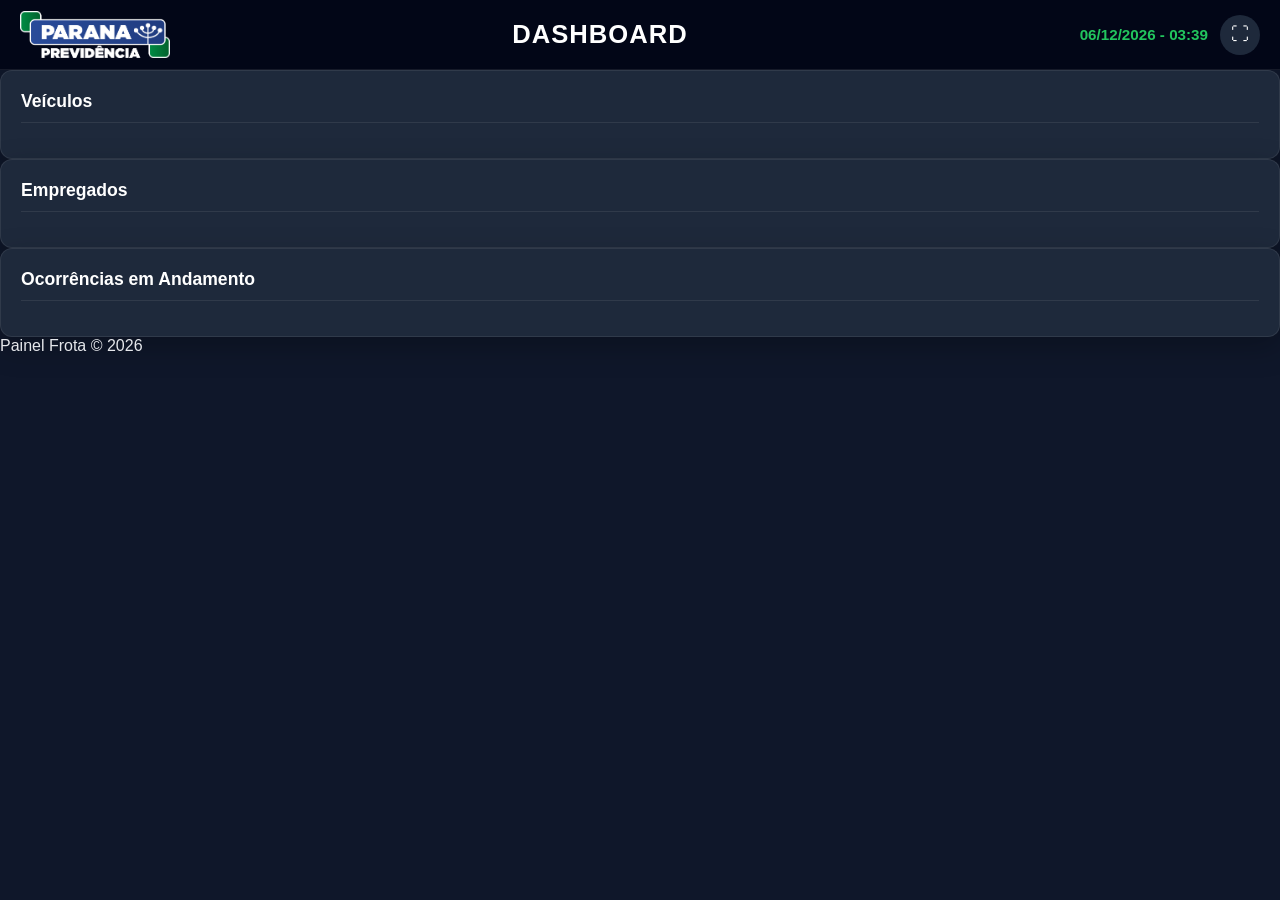
==== commit 23874495: "Update dashboard.html" ====
--- a/dashboard.html
+++ b/dashboard.html
@@ -88,13 +88,13 @@
     <!-- CONTEÚDO -->
     <!-- =============================================================== -->
 
-    <main class="container">
+    <main class="dashboard">
 
         <!-- =========================================================== -->
         <!-- LINHA SUPERIOR -->
         <!-- =========================================================== -->
 
-        <section class="dashboard-grid">
+        <section class="dashboard-top">
 
             <!-- ======================================================= -->
             <!-- VEÍCULOS -->
@@ -138,22 +138,19 @@
         <!-- PAINEL DE OCORRÊNCIAS -->
         <!-- =========================================================== -->
 
-        <section class="card">
+       <section class="dashboard-bottom">
 
-            <h2>
+        <article class="card">
 
-                Ocorrências em Andamento
+            <h2>Ocorrências em Andamento</h2>
 
-            </h2>
+            <div id="tabelaOcorrencias"></div>
 
-            <div id="tabelaOcorrencias">
-
-            </div>
+            </article>
 
         </section>
 
     </main>
-
     <!-- =============================================================== -->
     <!-- FOOTER -->
     <!-- =============================================================== -->
